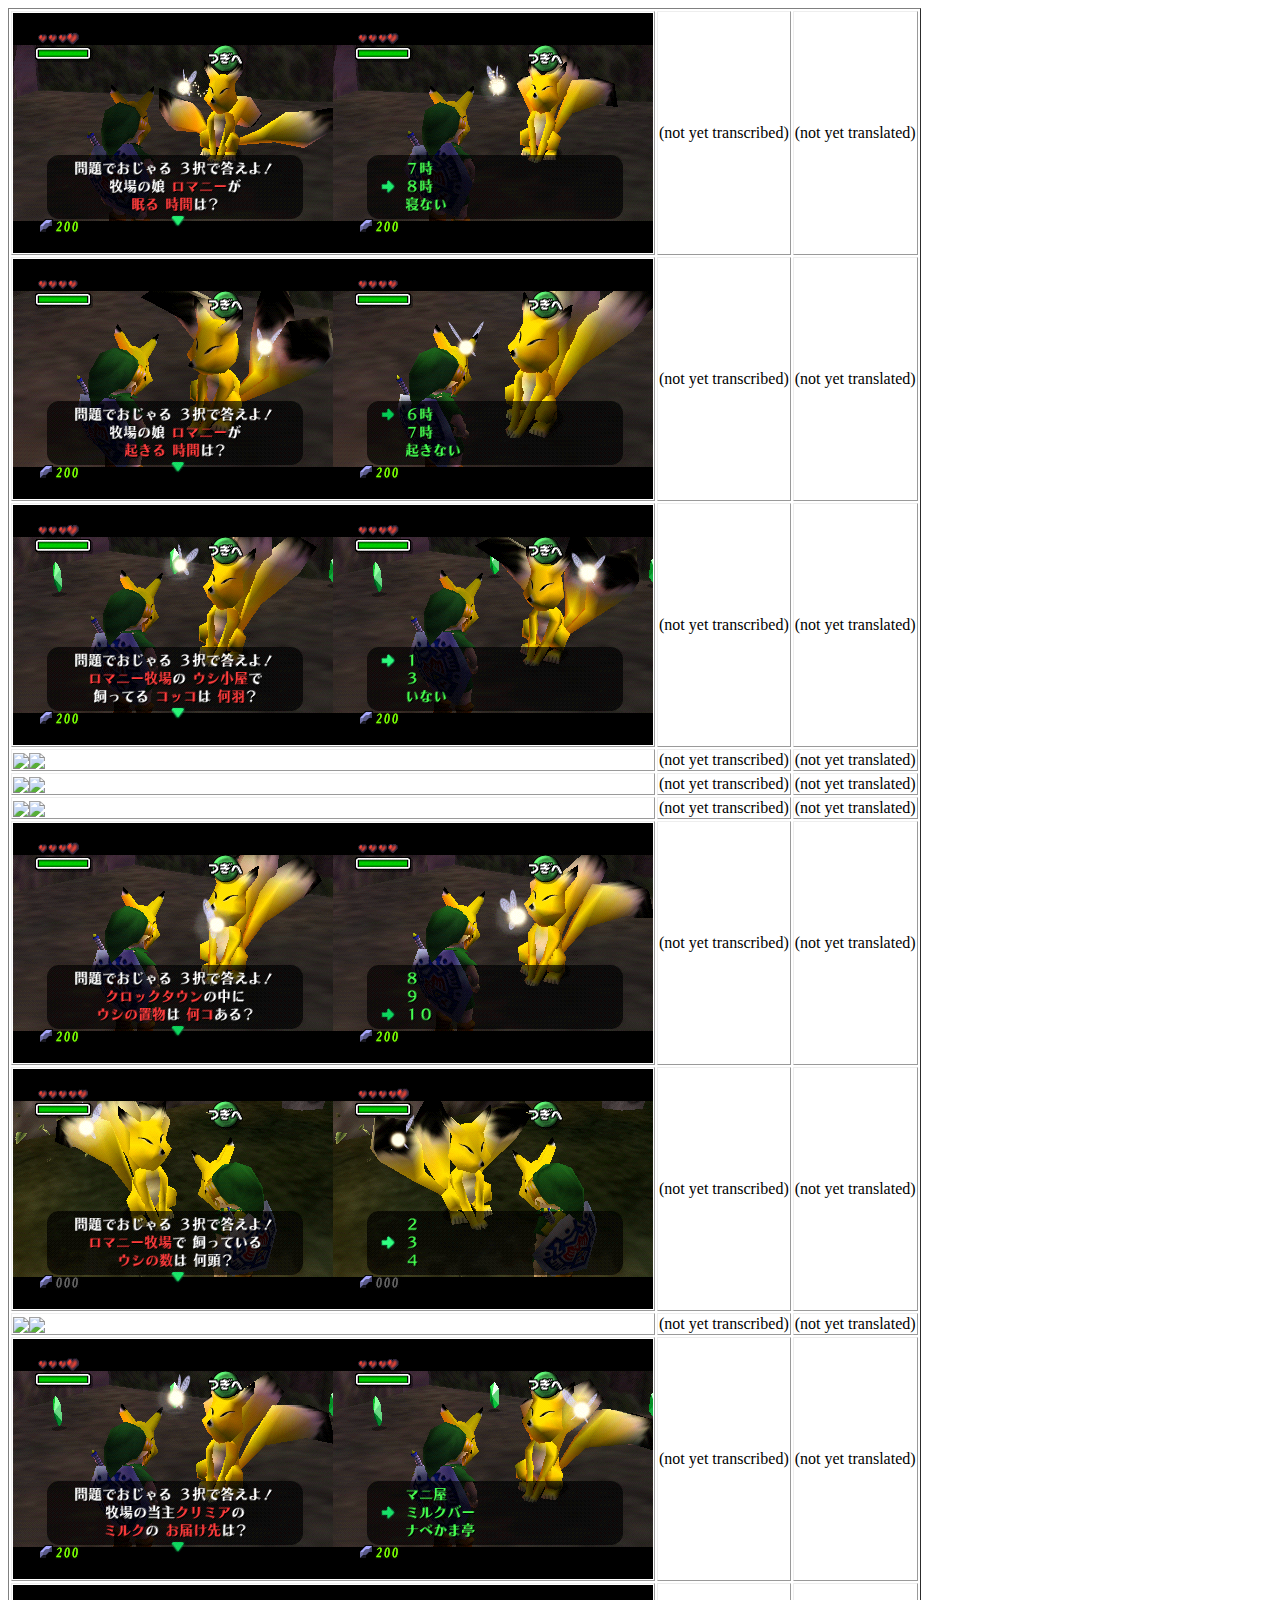
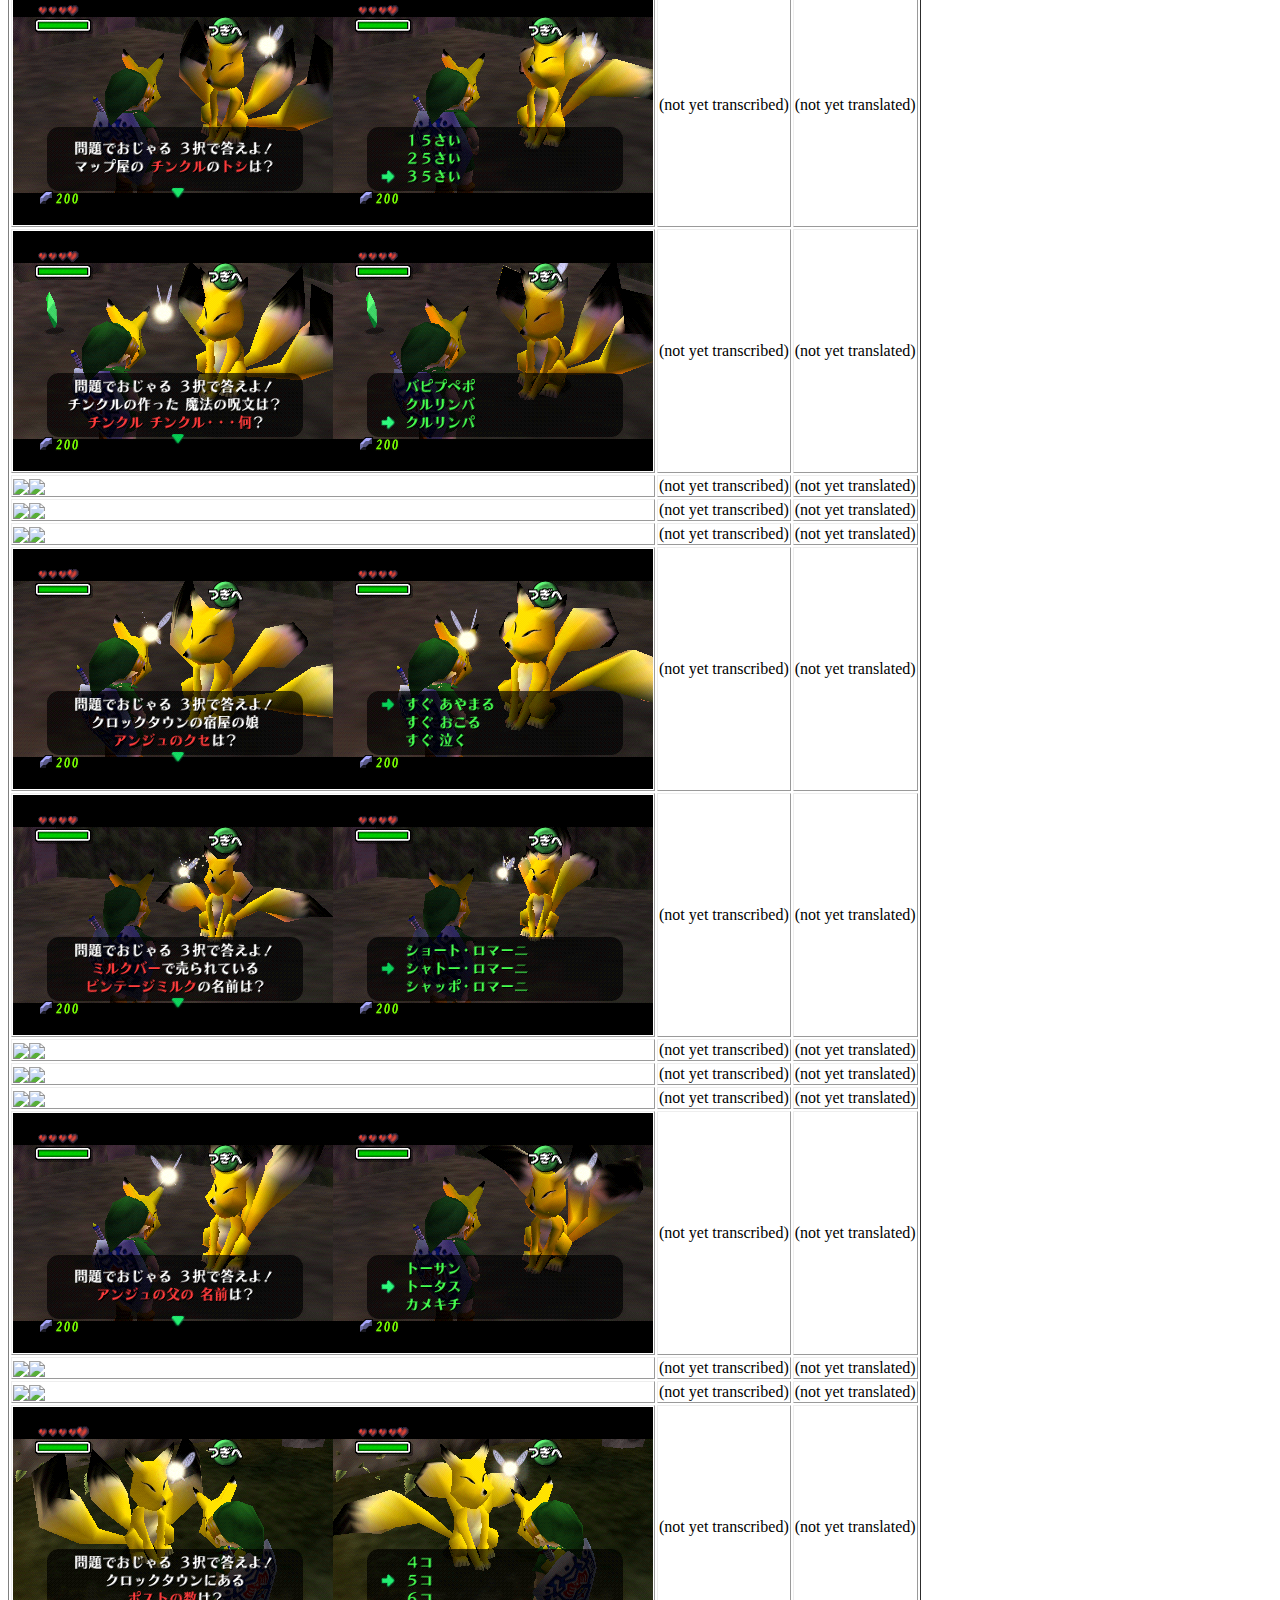
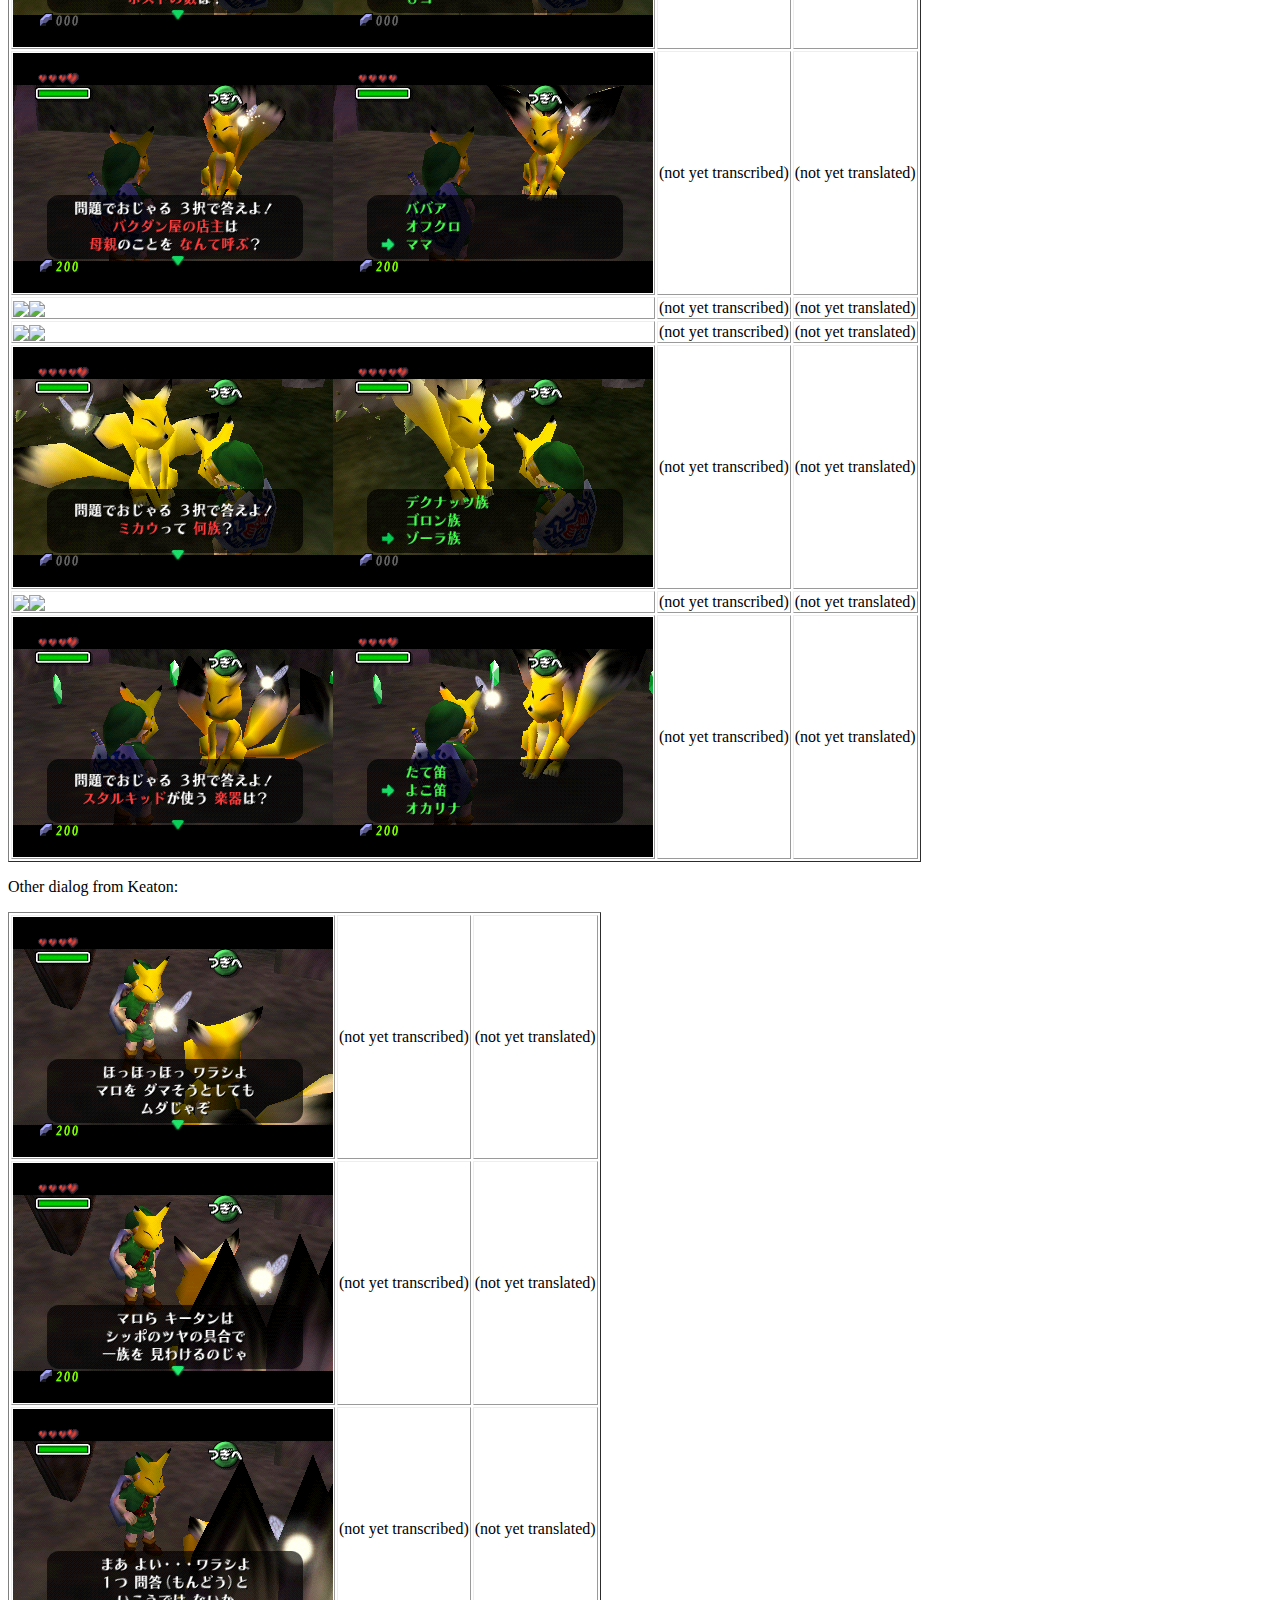
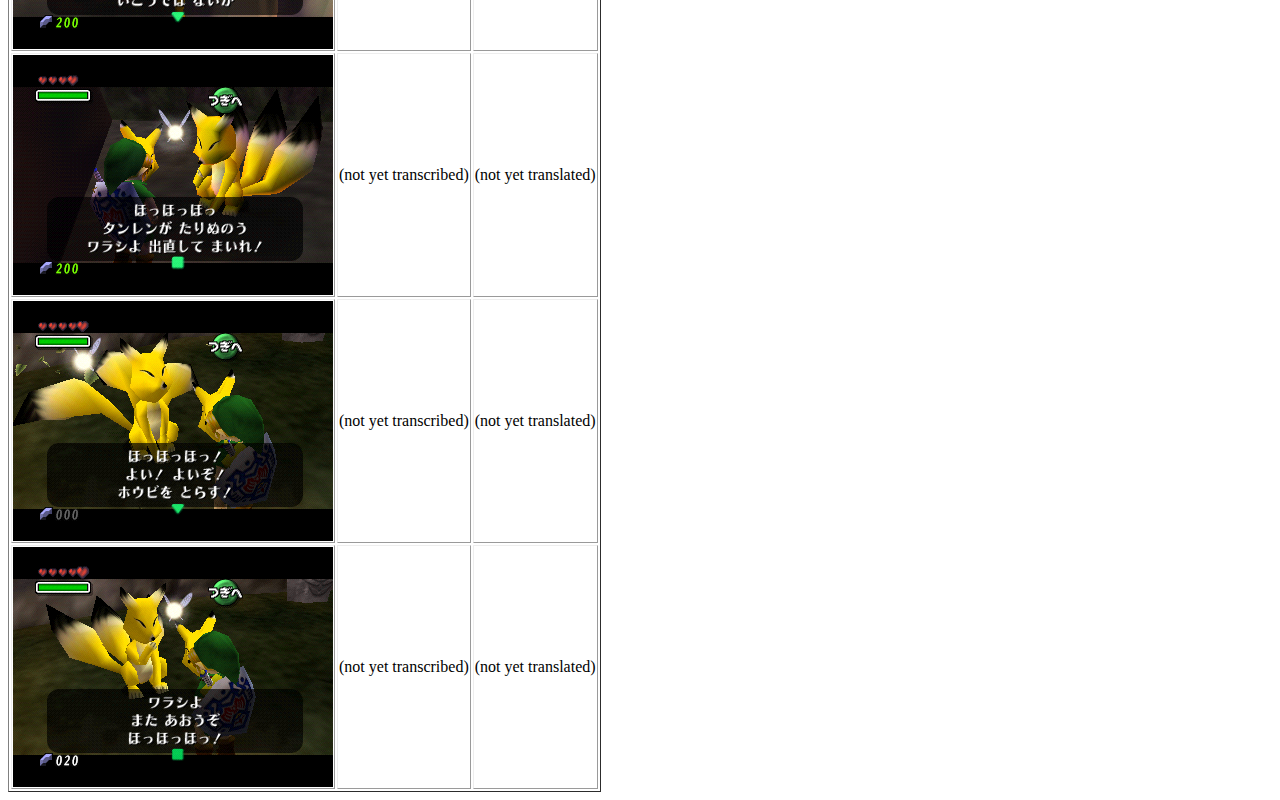
==== keaton/index.html @ b2dc0105 "started project to translate Keaton's quiz" ====
<!DOCTYPE html
PUBLIC "-//W3C//DTD HTML 4.01//EN"
"http://www.w3.org/TR/html4/strict.dtd">

<html>
<head>
<title>Keaton's Quiz</title>
<meta content="text/html; charset=utf-8" http-equiv="Content-Type">
<link rel="stylesheet" href="../style.css" type="text/css">
</head>
<body>

<table>
<tr><td><img src="03-q01.png"><img src="04-q01a.png"></td><td>(not yet transcribed)</td><td>(not yet translated)</td></tr>
<tr><td><img src="05-q02.png"><img src="06-q02a.png"></td><td>(not yet transcribed)</td><td>(not yet translated)</td></tr>
<tr><td><img src="07-q03.png"><img src="08-q03a.png"></td><td>(not yet transcribed)</td><td>(not yet translated)</td></tr>
<tr><td><img src="09-q04.png"><img src="10-q04a.png"></td><td>(not yet transcribed)</td><td>(not yet translated)</td></tr>
<tr><td><img src="11-q05.png"><img src="12-q05a.png"></td><td>(not yet transcribed)</td><td>(not yet translated)</td></tr>
<tr><td><img src="13-q06.png"><img src="14-q06a.png"></td><td>(not yet transcribed)</td><td>(not yet translated)</td></tr>
<tr><td><img src="15-q07.png"><img src="16-q07a.png"></td><td>(not yet transcribed)</td><td>(not yet translated)</td></tr>
<tr><td><img src="17-q08.png"><img src="18-q08a.png"></td><td>(not yet transcribed)</td><td>(not yet translated)</td></tr>
<tr><td><img src="19-q09.png"><img src="20-q09a.png"></td><td>(not yet transcribed)</td><td>(not yet translated)</td></tr>
<tr><td><img src="21-q10.png"><img src="22-q10a.png"></td><td>(not yet transcribed)</td><td>(not yet translated)</td></tr>
<tr><td><img src="23-q11.png"><img src="24-q11a.png"></td><td>(not yet transcribed)</td><td>(not yet translated)</td></tr>
<tr><td><img src="25-q12.png"><img src="26-q12a.png"></td><td>(not yet transcribed)</td><td>(not yet translated)</td></tr>
<tr><td><img src="27-q13.png"><img src="28-q13a.png"></td><td>(not yet transcribed)</td><td>(not yet translated)</td></tr>
<tr><td><img src="29-q14.png"><img src="30-q14a.png"></td><td>(not yet transcribed)</td><td>(not yet translated)</td></tr>
<tr><td><img src="31-q15.png"><img src="32-q15a.png"></td><td>(not yet transcribed)</td><td>(not yet translated)</td></tr>
<tr><td><img src="33-q16.png"><img src="34-q16a.png"></td><td>(not yet transcribed)</td><td>(not yet translated)</td></tr>
<tr><td><img src="35-q17.png"><img src="36-q17a.png"></td><td>(not yet transcribed)</td><td>(not yet translated)</td></tr>
<tr><td><img src="37-q18.png"><img src="38-q18a.png"></td><td>(not yet transcribed)</td><td>(not yet translated)</td></tr>
<tr><td><img src="39-q19.png"><img src="40-q19a.png"></td><td>(not yet transcribed)</td><td>(not yet translated)</td></tr>
<tr><td><img src="41-q20.png"><img src="42-q20a.png"></td><td>(not yet transcribed)</td><td>(not yet translated)</td></tr>
<tr><td><img src="43-q21.png"><img src="44-q21a.png"></td><td>(not yet transcribed)</td><td>(not yet translated)</td></tr>
<tr><td><img src="45-q22.png"><img src="46-q22a.png"></td><td>(not yet transcribed)</td><td>(not yet translated)</td></tr>
<tr><td><img src="47-q23.png"><img src="48-q23a.png"></td><td>(not yet transcribed)</td><td>(not yet translated)</td></tr>
<tr><td><img src="49-q24.png"><img src="50-q24a.png"></td><td>(not yet transcribed)</td><td>(not yet translated)</td></tr>
<tr><td><img src="51-q25.png"><img src="52-q25a.png"></td><td>(not yet transcribed)</td><td>(not yet translated)</td></tr>
<tr><td><img src="53-q26.png"><img src="54-q26a.png"></td><td>(not yet transcribed)</td><td>(not yet translated)</td></tr>
<tr><td><img src="55-q27.png"><img src="56-q27a.png"></td><td>(not yet transcribed)</td><td>(not yet translated)</td></tr>
<tr><td><img src="57-q28.png"><img src="58-q28a.png"></td><td>(not yet transcribed)</td><td>(not yet translated)</td></tr>
<tr><td><img src="59-q29.png"><img src="60-q29a.png"></td><td>(not yet transcribed)</td><td>(not yet translated)</td></tr>
<tr><td><img src="61-q30.png"><img src="62-q30a.png"></td><td>(not yet transcribed)</td><td>(not yet translated)</td></tr>
</table>

<p>Other dialog from Keaton:</p>
<table>
<tr><td><img src="00.png"></td><td>(not yet transcribed)</td><td>(not yet translated)</td></tr>
<tr><td><img src="01.png"></td><td>(not yet transcribed)</td><td>(not yet translated)</td></tr>
<tr><td><img src="02.png"></td><td>(not yet transcribed)</td><td>(not yet translated)</td></tr>
<tr><td><img src="63.png"></td><td>(not yet transcribed)</td><td>(not yet translated)</td></tr>
<tr><td><img src="64.png"></td><td>(not yet transcribed)</td><td>(not yet translated)</td></tr>
<tr><td><img src="65.png"></td><td>(not yet transcribed)</td><td>(not yet translated)</td></tr>
</table>

</body>
</html>
---- style.css ----
.h {
/*
 * Using monospace fonts seems to help force the browser to display Japanese
 * kana under the same stylistic font details as the game's font definition.
 */
    font-family:  Lucida Console, Courier, monospace;
    color:  red;
}
.k {
/* Help us tell Katakana apart from Hiragana more quickly using colors. */
    font-family:  Verdana, Arial, Helvetica, sans-serif;
    color:  blue;
}

table, tr, td {
    border-width:  1px;
    border-style:  outset;
}
img {
    vertical-align:  bottom;
}

p, li {
    white-space :  pre-wrap;
}

td.n, tr.n { /* numeric data */
    text-align  :  right;
}
td.t, tr.t { /* titular data */
    text-align  :  center;
}
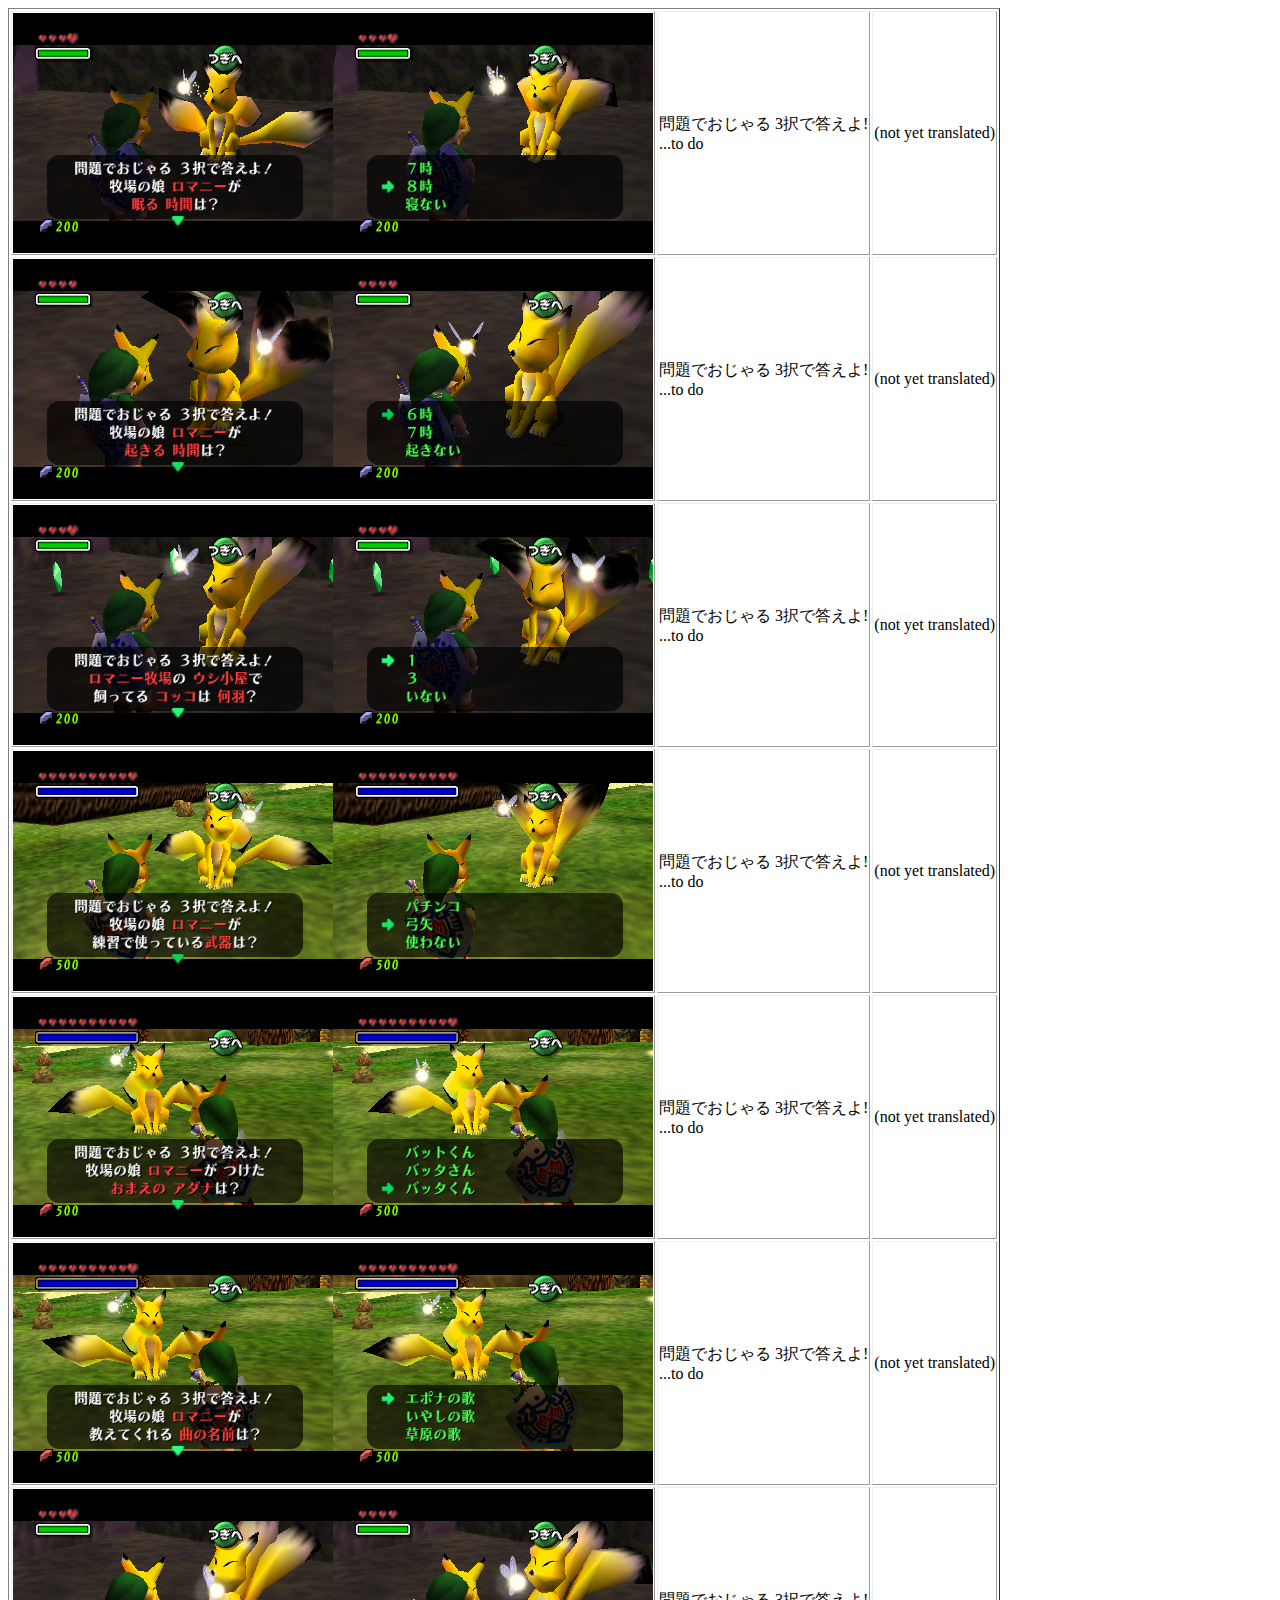
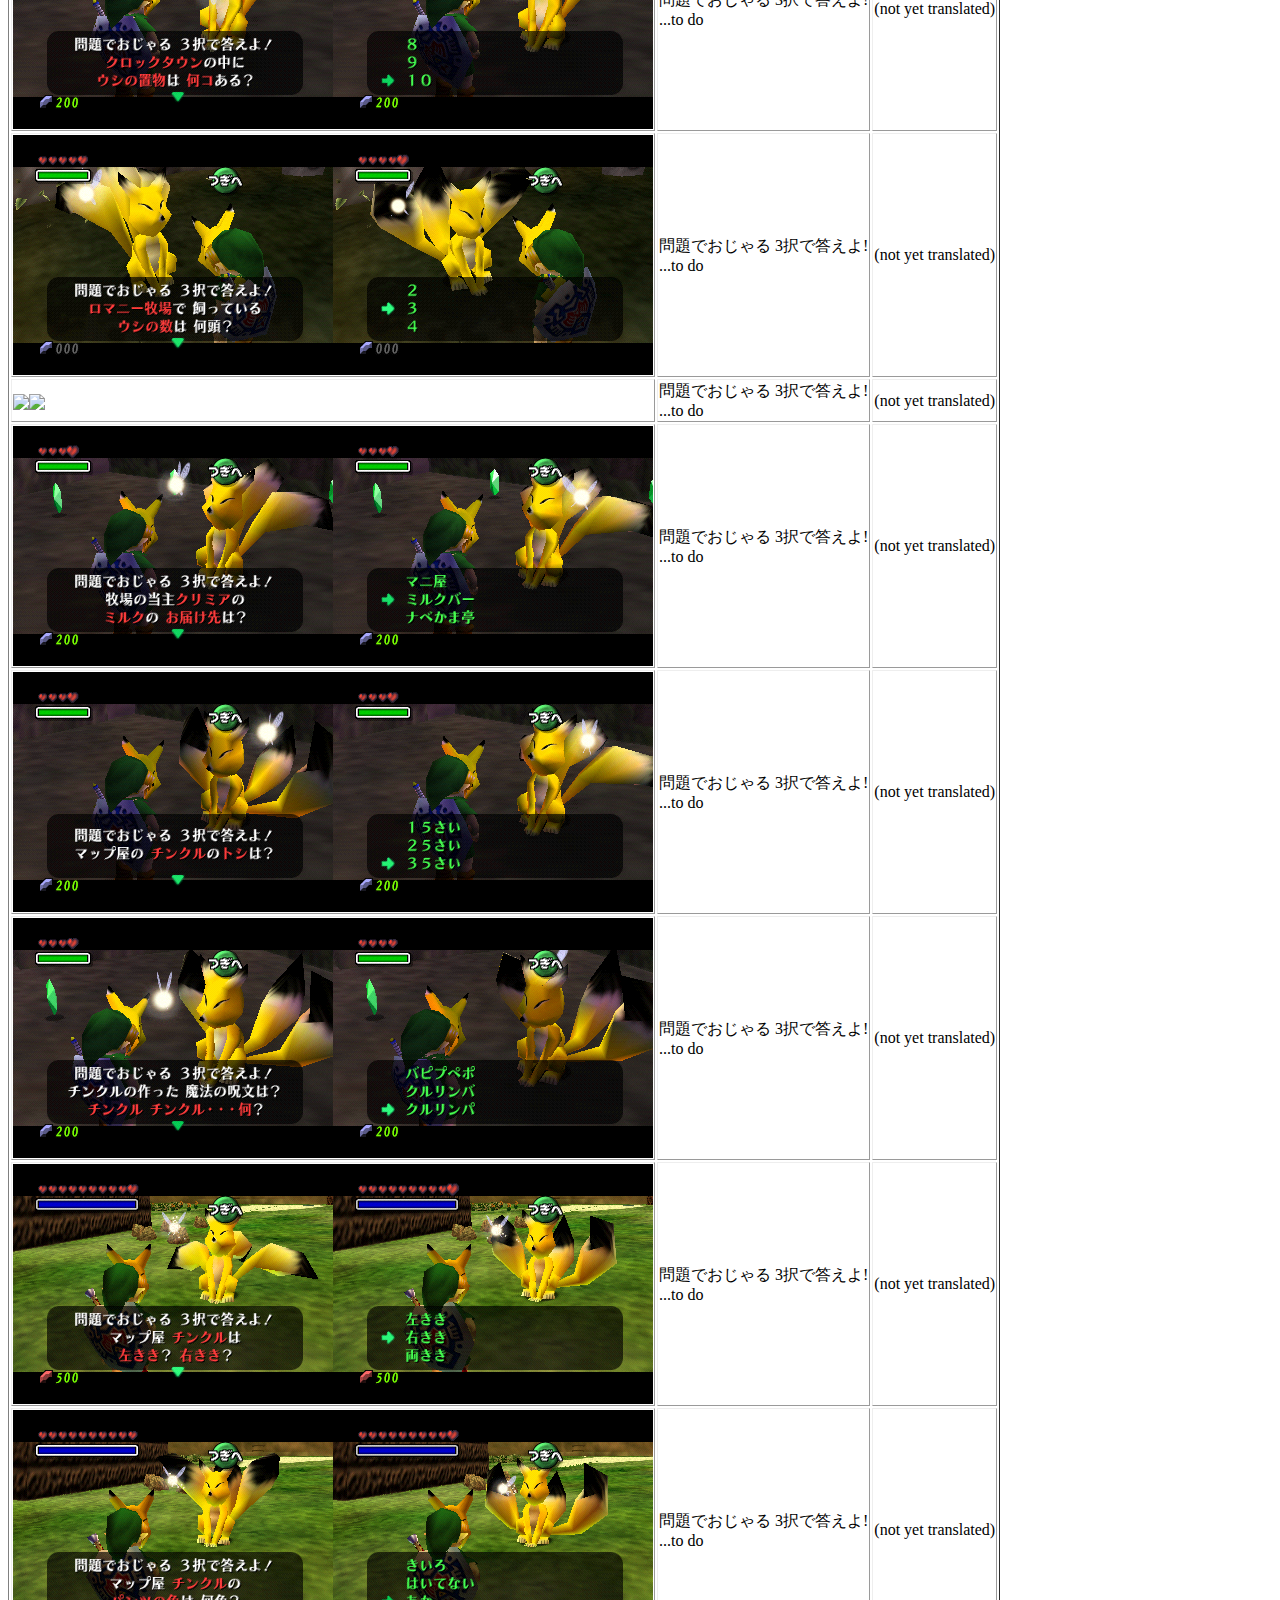
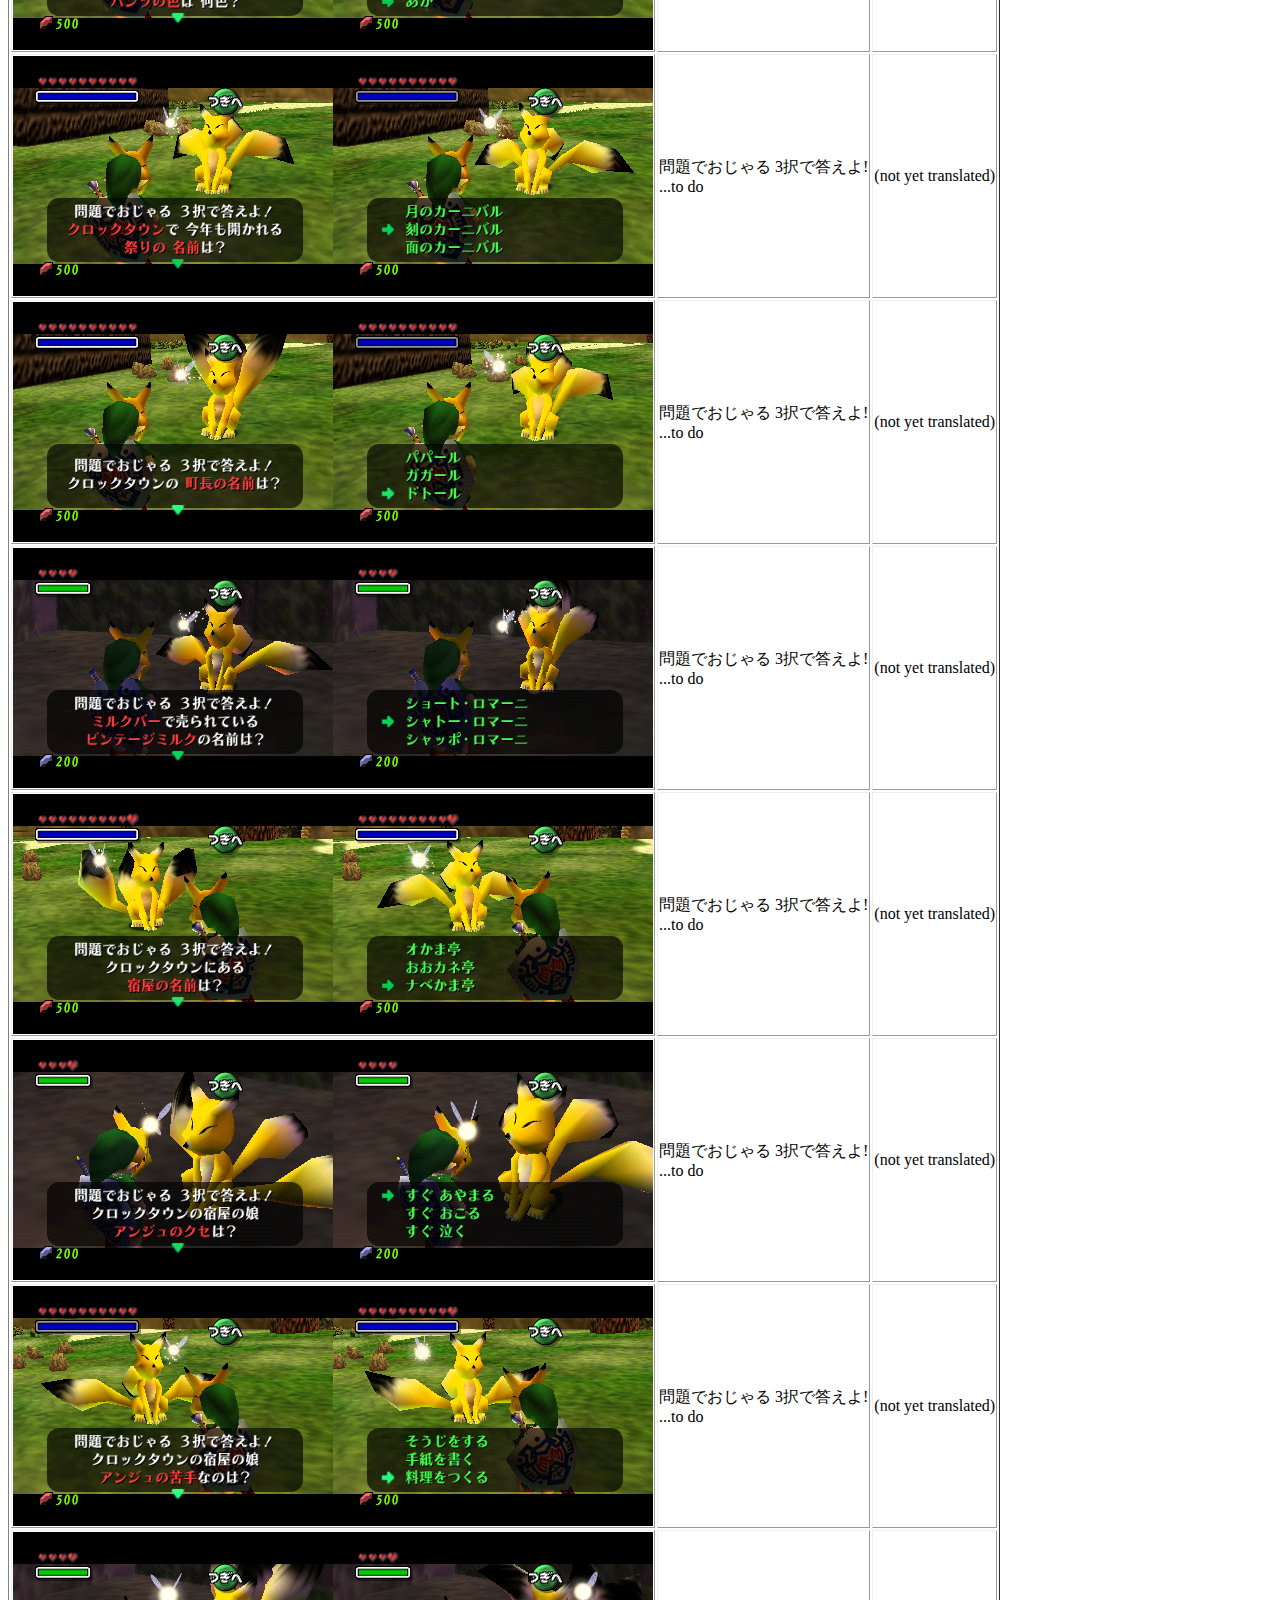
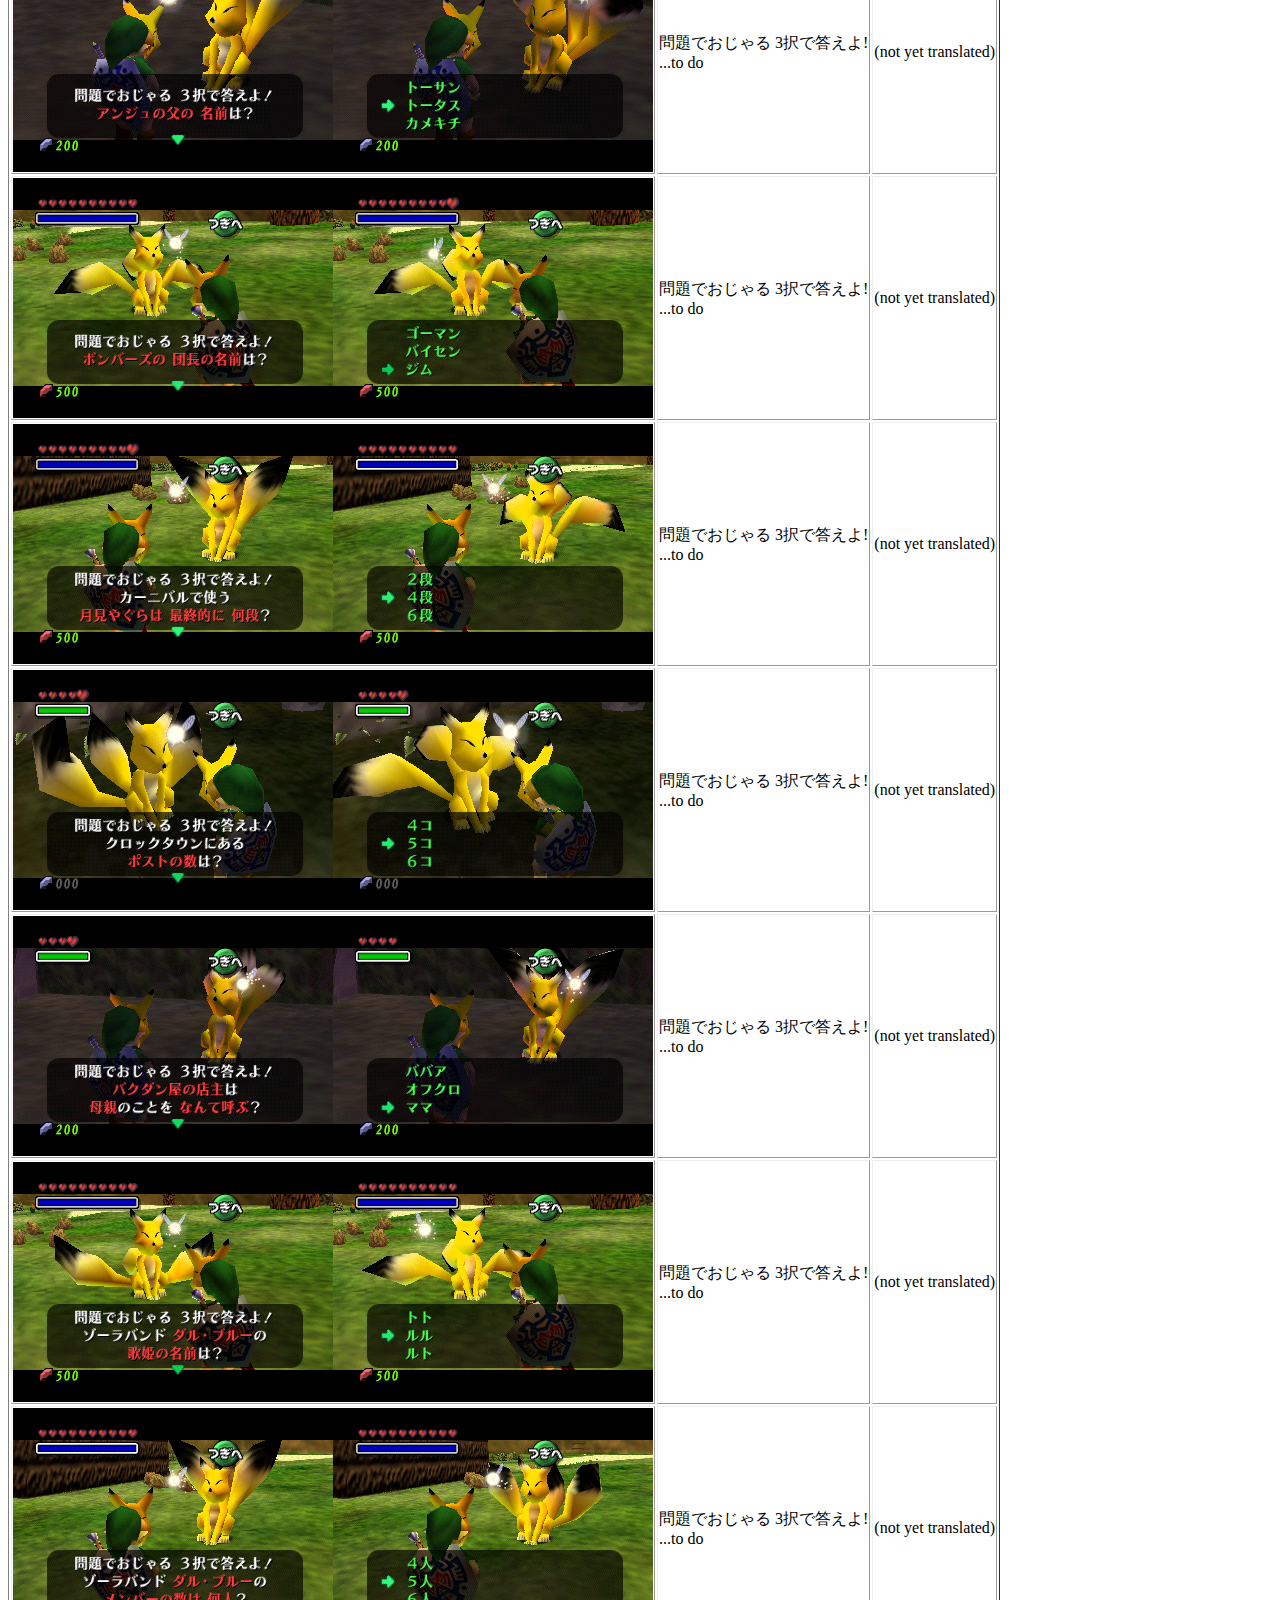
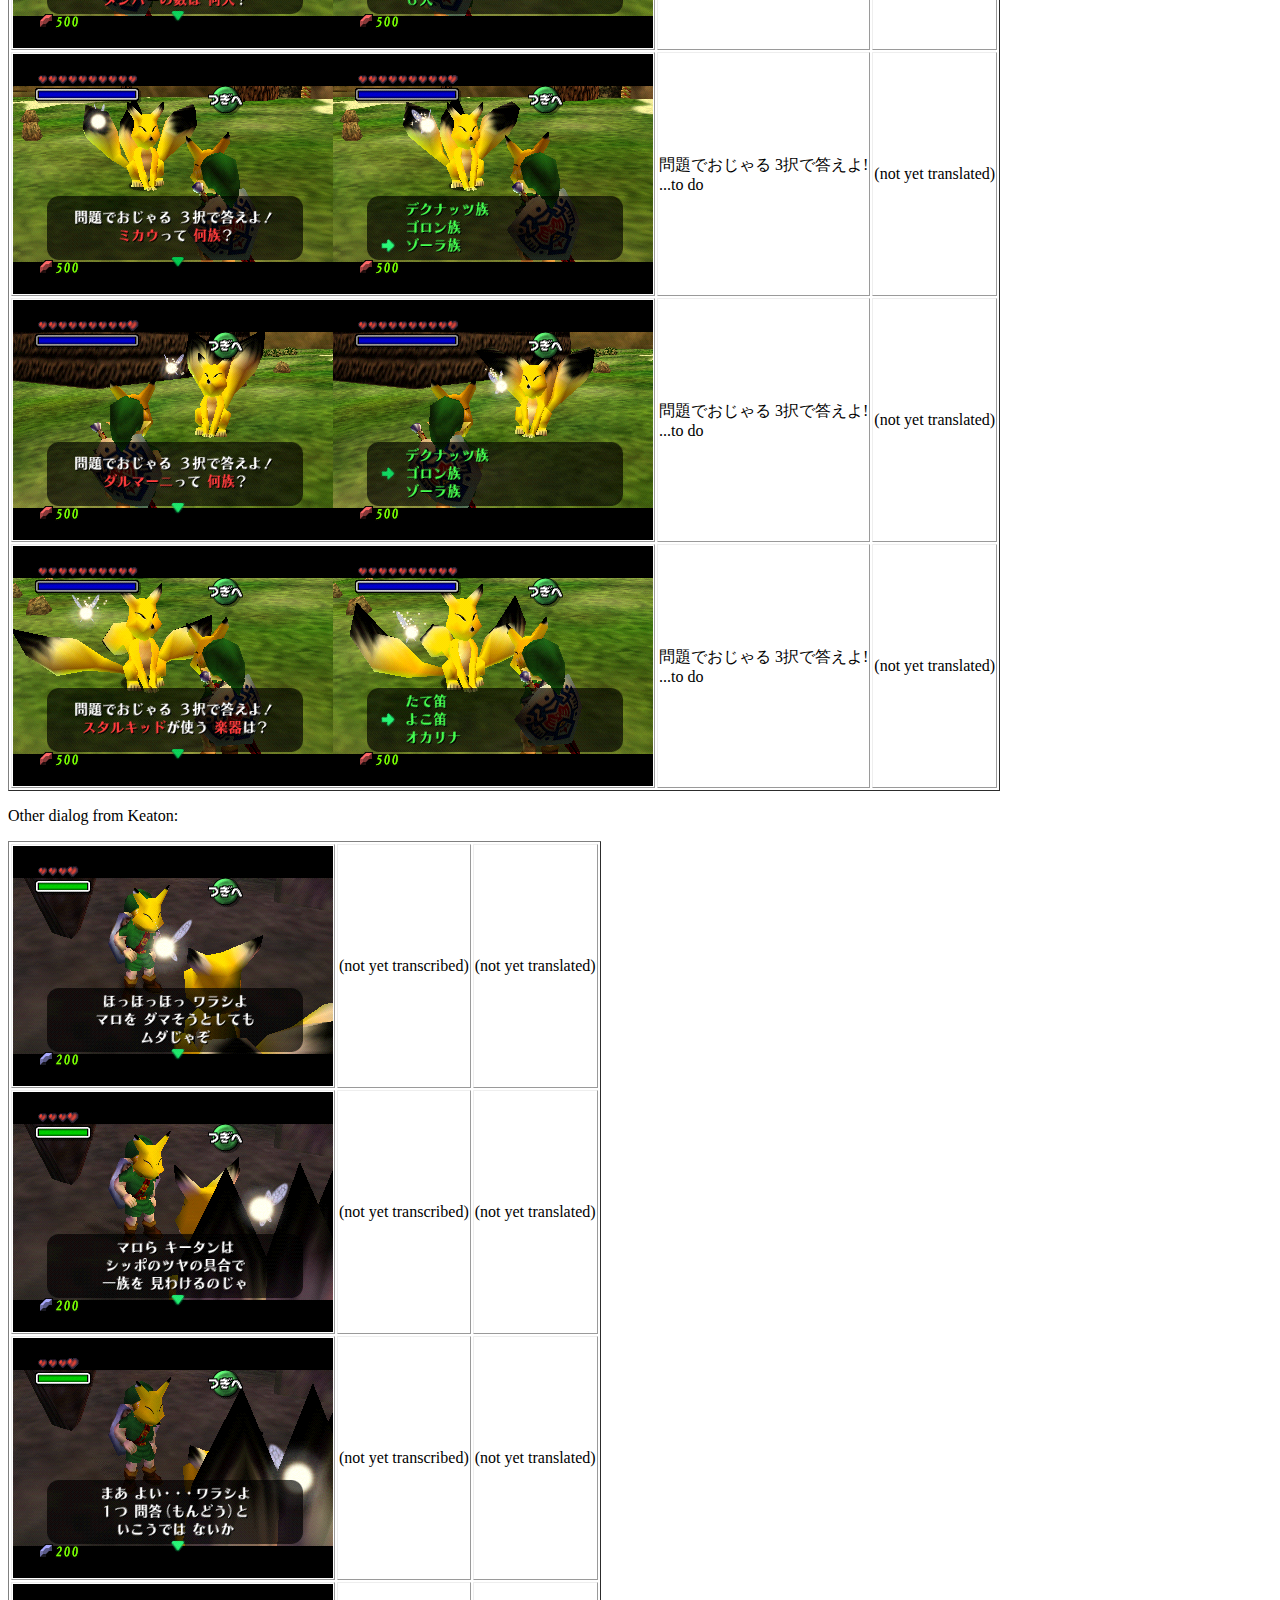
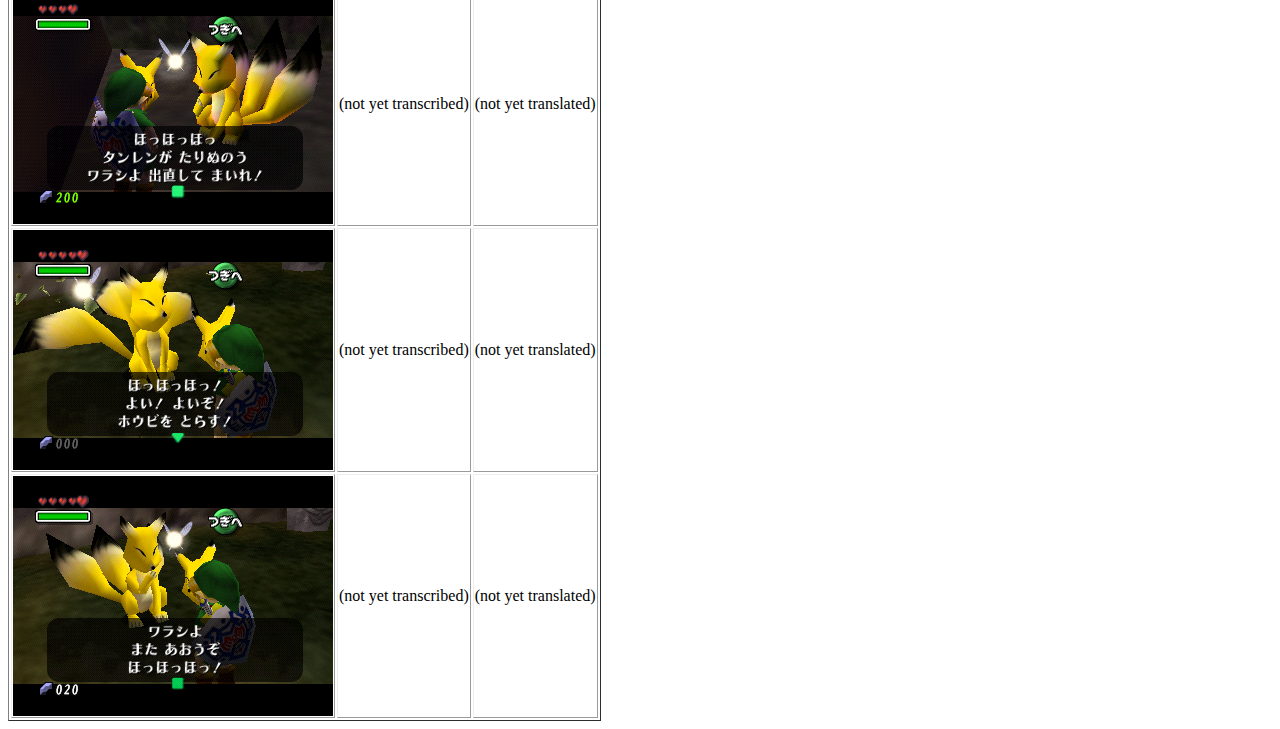
==== commit 0f4f9361: "transcribed first line of Keaton's questions" ====
--- a/keaton/index.html
+++ b/keaton/index.html
@@ -11,36 +11,36 @@
 <body>
 
 <table>
-<tr><td><img src="03-q01.png"><img src="04-q01a.png"></td><td>(not yet transcribed)</td><td>(not yet translated)</td></tr>
-<tr><td><img src="05-q02.png"><img src="06-q02a.png"></td><td>(not yet transcribed)</td><td>(not yet translated)</td></tr>
-<tr><td><img src="07-q03.png"><img src="08-q03a.png"></td><td>(not yet transcribed)</td><td>(not yet translated)</td></tr>
-<tr><td><img src="09-q04.png"><img src="10-q04a.png"></td><td>(not yet transcribed)</td><td>(not yet translated)</td></tr>
-<tr><td><img src="11-q05.png"><img src="12-q05a.png"></td><td>(not yet transcribed)</td><td>(not yet translated)</td></tr>
-<tr><td><img src="13-q06.png"><img src="14-q06a.png"></td><td>(not yet transcribed)</td><td>(not yet translated)</td></tr>
-<tr><td><img src="15-q07.png"><img src="16-q07a.png"></td><td>(not yet transcribed)</td><td>(not yet translated)</td></tr>
-<tr><td><img src="17-q08.png"><img src="18-q08a.png"></td><td>(not yet transcribed)</td><td>(not yet translated)</td></tr>
-<tr><td><img src="19-q09.png"><img src="20-q09a.png"></td><td>(not yet transcribed)</td><td>(not yet translated)</td></tr>
-<tr><td><img src="21-q10.png"><img src="22-q10a.png"></td><td>(not yet transcribed)</td><td>(not yet translated)</td></tr>
-<tr><td><img src="23-q11.png"><img src="24-q11a.png"></td><td>(not yet transcribed)</td><td>(not yet translated)</td></tr>
-<tr><td><img src="25-q12.png"><img src="26-q12a.png"></td><td>(not yet transcribed)</td><td>(not yet translated)</td></tr>
-<tr><td><img src="27-q13.png"><img src="28-q13a.png"></td><td>(not yet transcribed)</td><td>(not yet translated)</td></tr>
-<tr><td><img src="29-q14.png"><img src="30-q14a.png"></td><td>(not yet transcribed)</td><td>(not yet translated)</td></tr>
-<tr><td><img src="31-q15.png"><img src="32-q15a.png"></td><td>(not yet transcribed)</td><td>(not yet translated)</td></tr>
-<tr><td><img src="33-q16.png"><img src="34-q16a.png"></td><td>(not yet transcribed)</td><td>(not yet translated)</td></tr>
-<tr><td><img src="35-q17.png"><img src="36-q17a.png"></td><td>(not yet transcribed)</td><td>(not yet translated)</td></tr>
-<tr><td><img src="37-q18.png"><img src="38-q18a.png"></td><td>(not yet transcribed)</td><td>(not yet translated)</td></tr>
-<tr><td><img src="39-q19.png"><img src="40-q19a.png"></td><td>(not yet transcribed)</td><td>(not yet translated)</td></tr>
-<tr><td><img src="41-q20.png"><img src="42-q20a.png"></td><td>(not yet transcribed)</td><td>(not yet translated)</td></tr>
-<tr><td><img src="43-q21.png"><img src="44-q21a.png"></td><td>(not yet transcribed)</td><td>(not yet translated)</td></tr>
-<tr><td><img src="45-q22.png"><img src="46-q22a.png"></td><td>(not yet transcribed)</td><td>(not yet translated)</td></tr>
-<tr><td><img src="47-q23.png"><img src="48-q23a.png"></td><td>(not yet transcribed)</td><td>(not yet translated)</td></tr>
-<tr><td><img src="49-q24.png"><img src="50-q24a.png"></td><td>(not yet transcribed)</td><td>(not yet translated)</td></tr>
-<tr><td><img src="51-q25.png"><img src="52-q25a.png"></td><td>(not yet transcribed)</td><td>(not yet translated)</td></tr>
-<tr><td><img src="53-q26.png"><img src="54-q26a.png"></td><td>(not yet transcribed)</td><td>(not yet translated)</td></tr>
-<tr><td><img src="55-q27.png"><img src="56-q27a.png"></td><td>(not yet transcribed)</td><td>(not yet translated)</td></tr>
-<tr><td><img src="57-q28.png"><img src="58-q28a.png"></td><td>(not yet transcribed)</td><td>(not yet translated)</td></tr>
-<tr><td><img src="59-q29.png"><img src="60-q29a.png"></td><td>(not yet transcribed)</td><td>(not yet translated)</td></tr>
-<tr><td><img src="61-q30.png"><img src="62-q30a.png"></td><td>(not yet transcribed)</td><td>(not yet translated)</td></tr>
+<tr><td><img src="03-q01.png"><img src="04-q01a.png"></td><td>問題でおじゃる 3択で答えよ!<br>...to do</td><td>(not yet translated)</td></tr>
+<tr><td><img src="05-q02.png"><img src="06-q02a.png"></td><td>問題でおじゃる 3択で答えよ!<br>...to do</td><td>(not yet translated)</td></tr>
+<tr><td><img src="07-q03.png"><img src="08-q03a.png"></td><td>問題でおじゃる 3択で答えよ!<br>...to do</td><td>(not yet translated)</td></tr>
+<tr><td><img src="09-q04.png"><img src="10-q04a.png"></td><td>問題でおじゃる 3択で答えよ!<br>...to do</td><td>(not yet translated)</td></tr>
+<tr><td><img src="11-q05.png"><img src="12-q05a.png"></td><td>問題でおじゃる 3択で答えよ!<br>...to do</td><td>(not yet translated)</td></tr>
+<tr><td><img src="13-q06.png"><img src="14-q06a.png"></td><td>問題でおじゃる 3択で答えよ!<br>...to do</td><td>(not yet translated)</td></tr>
+<tr><td><img src="15-q07.png"><img src="16-q07a.png"></td><td>問題でおじゃる 3択で答えよ!<br>...to do</td><td>(not yet translated)</td></tr>
+<tr><td><img src="17-q08.png"><img src="18-q08a.png"></td><td>問題でおじゃる 3択で答えよ!<br>...to do</td><td>(not yet translated)</td></tr>
+<tr><td><img src="19-q09.png"><img src="20-q09a.png"></td><td>問題でおじゃる 3択で答えよ!<br>...to do</td><td>(not yet translated)</td></tr>
+<tr><td><img src="21-q10.png"><img src="22-q10a.png"></td><td>問題でおじゃる 3択で答えよ!<br>...to do</td><td>(not yet translated)</td></tr>
+<tr><td><img src="23-q11.png"><img src="24-q11a.png"></td><td>問題でおじゃる 3択で答えよ!<br>...to do</td><td>(not yet translated)</td></tr>
+<tr><td><img src="25-q12.png"><img src="26-q12a.png"></td><td>問題でおじゃる 3択で答えよ!<br>...to do</td><td>(not yet translated)</td></tr>
+<tr><td><img src="27-q13.png"><img src="28-q13a.png"></td><td>問題でおじゃる 3択で答えよ!<br>...to do</td><td>(not yet translated)</td></tr>
+<tr><td><img src="29-q14.png"><img src="30-q14a.png"></td><td>問題でおじゃる 3択で答えよ!<br>...to do</td><td>(not yet translated)</td></tr>
+<tr><td><img src="31-q15.png"><img src="32-q15a.png"></td><td>問題でおじゃる 3択で答えよ!<br>...to do</td><td>(not yet translated)</td></tr>
+<tr><td><img src="33-q16.png"><img src="34-q16a.png"></td><td>問題でおじゃる 3択で答えよ!<br>...to do</td><td>(not yet translated)</td></tr>
+<tr><td><img src="35-q17.png"><img src="36-q17a.png"></td><td>問題でおじゃる 3択で答えよ!<br>...to do</td><td>(not yet translated)</td></tr>
+<tr><td><img src="37-q18.png"><img src="38-q18a.png"></td><td>問題でおじゃる 3択で答えよ!<br>...to do</td><td>(not yet translated)</td></tr>
+<tr><td><img src="39-q19.png"><img src="40-q19a.png"></td><td>問題でおじゃる 3択で答えよ!<br>...to do</td><td>(not yet translated)</td></tr>
+<tr><td><img src="41-q20.png"><img src="42-q20a.png"></td><td>問題でおじゃる 3択で答えよ!<br>...to do</td><td>(not yet translated)</td></tr>
+<tr><td><img src="43-q21.png"><img src="44-q21a.png"></td><td>問題でおじゃる 3択で答えよ!<br>...to do</td><td>(not yet translated)</td></tr>
+<tr><td><img src="45-q22.png"><img src="46-q22a.png"></td><td>問題でおじゃる 3択で答えよ!<br>...to do</td><td>(not yet translated)</td></tr>
+<tr><td><img src="47-q23.png"><img src="48-q23a.png"></td><td>問題でおじゃる 3択で答えよ!<br>...to do</td><td>(not yet translated)</td></tr>
+<tr><td><img src="49-q24.png"><img src="50-q24a.png"></td><td>問題でおじゃる 3択で答えよ!<br>...to do</td><td>(not yet translated)</td></tr>
+<tr><td><img src="51-q25.png"><img src="52-q25a.png"></td><td>問題でおじゃる 3択で答えよ!<br>...to do</td><td>(not yet translated)</td></tr>
+<tr><td><img src="53-q26.png"><img src="54-q26a.png"></td><td>問題でおじゃる 3択で答えよ!<br>...to do</td><td>(not yet translated)</td></tr>
+<tr><td><img src="55-q27.png"><img src="56-q27a.png"></td><td>問題でおじゃる 3択で答えよ!<br>...to do</td><td>(not yet translated)</td></tr>
+<tr><td><img src="57-q28.png"><img src="58-q28a.png"></td><td>問題でおじゃる 3択で答えよ!<br>...to do</td><td>(not yet translated)</td></tr>
+<tr><td><img src="59-q29.png"><img src="60-q29a.png"></td><td>問題でおじゃる 3択で答えよ!<br>...to do</td><td>(not yet translated)</td></tr>
+<tr><td><img src="61-q30.png"><img src="62-q30a.png"></td><td>問題でおじゃる 3択で答えよ!<br>...to do</td><td>(not yet translated)</td></tr>
 </table>
 
 <p>Other dialog from Keaton:</p>
--- a/style.css
+++ b/style.css
@@ -10,6 +10,10 @@
 /* Help us tell Katakana apart from Hiragana more quickly using colors. */
     font-family:  Verdana, Arial, Helvetica, sans-serif;
     color:  blue;
+}
+.j {
+/* Emphasize kanji (as if it didn't have enough emphasis already...). */
+    color:  green;
 }
 
 table, tr, td {
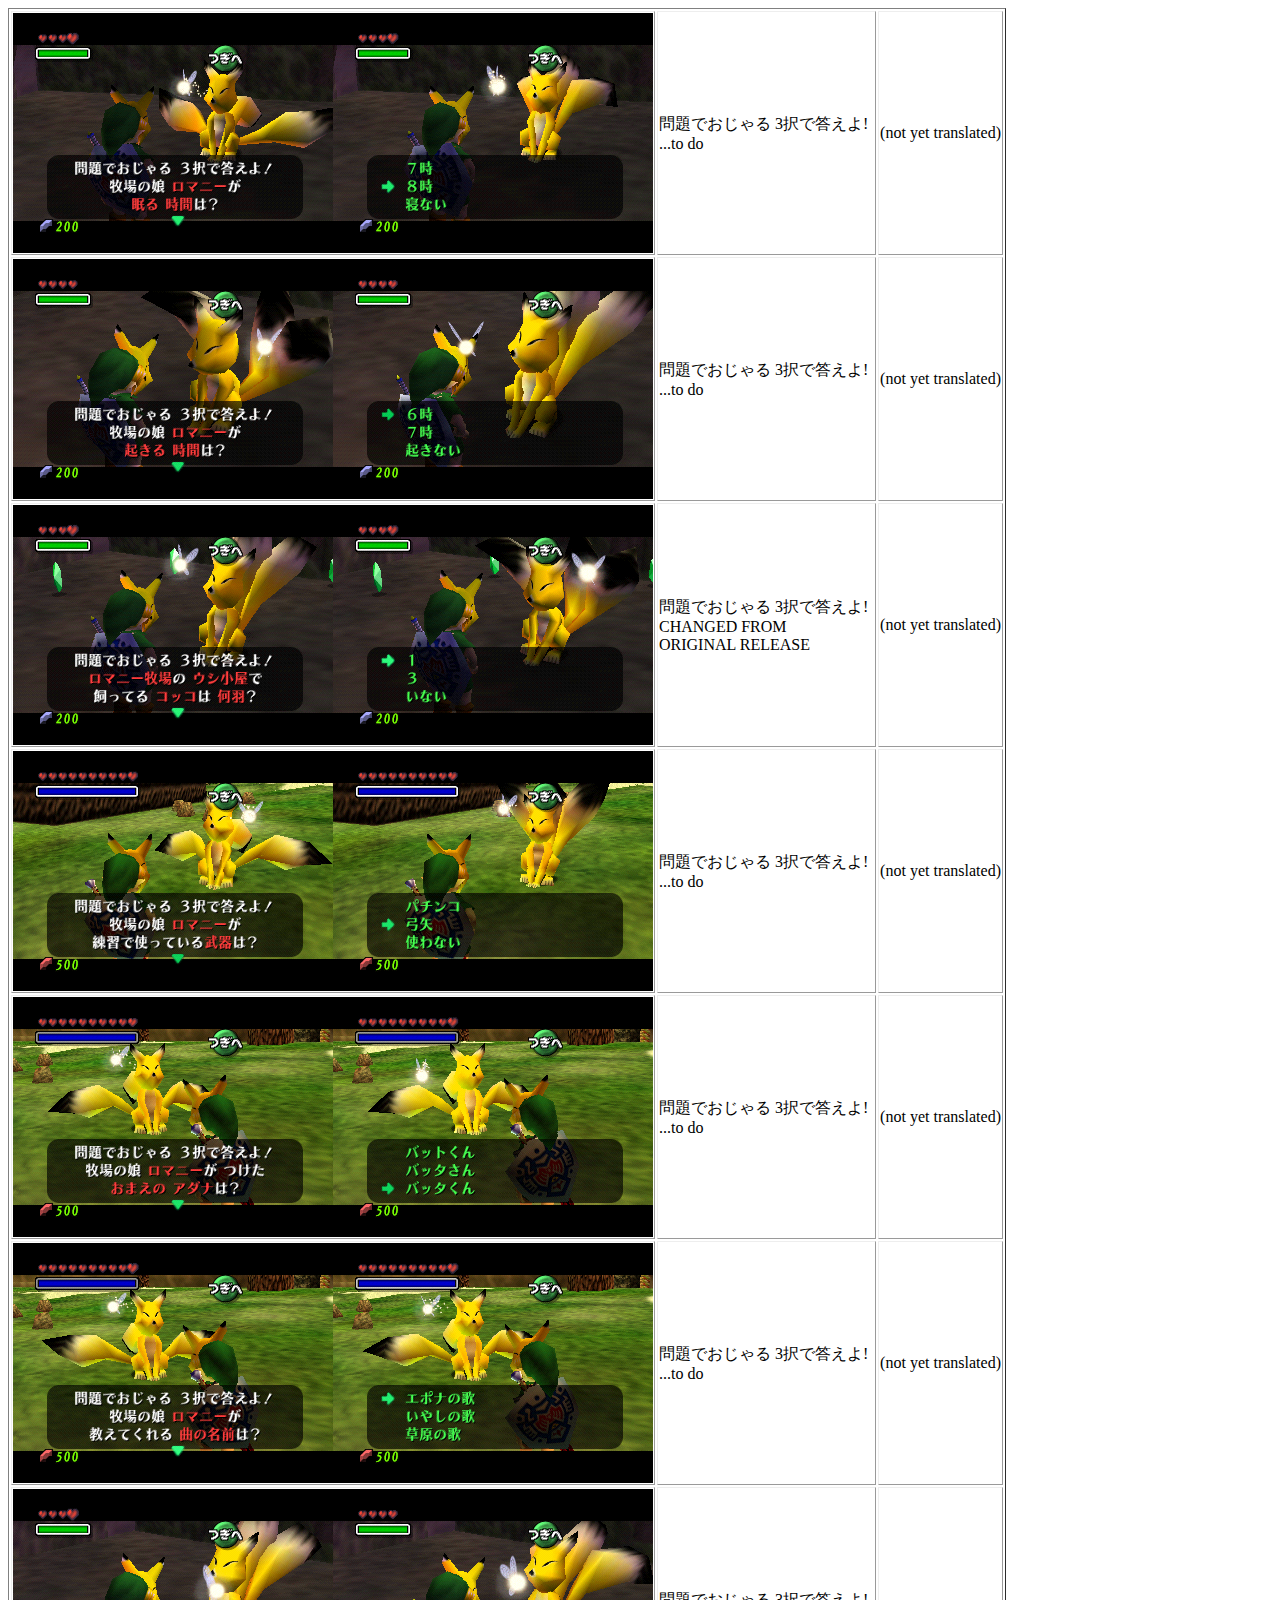
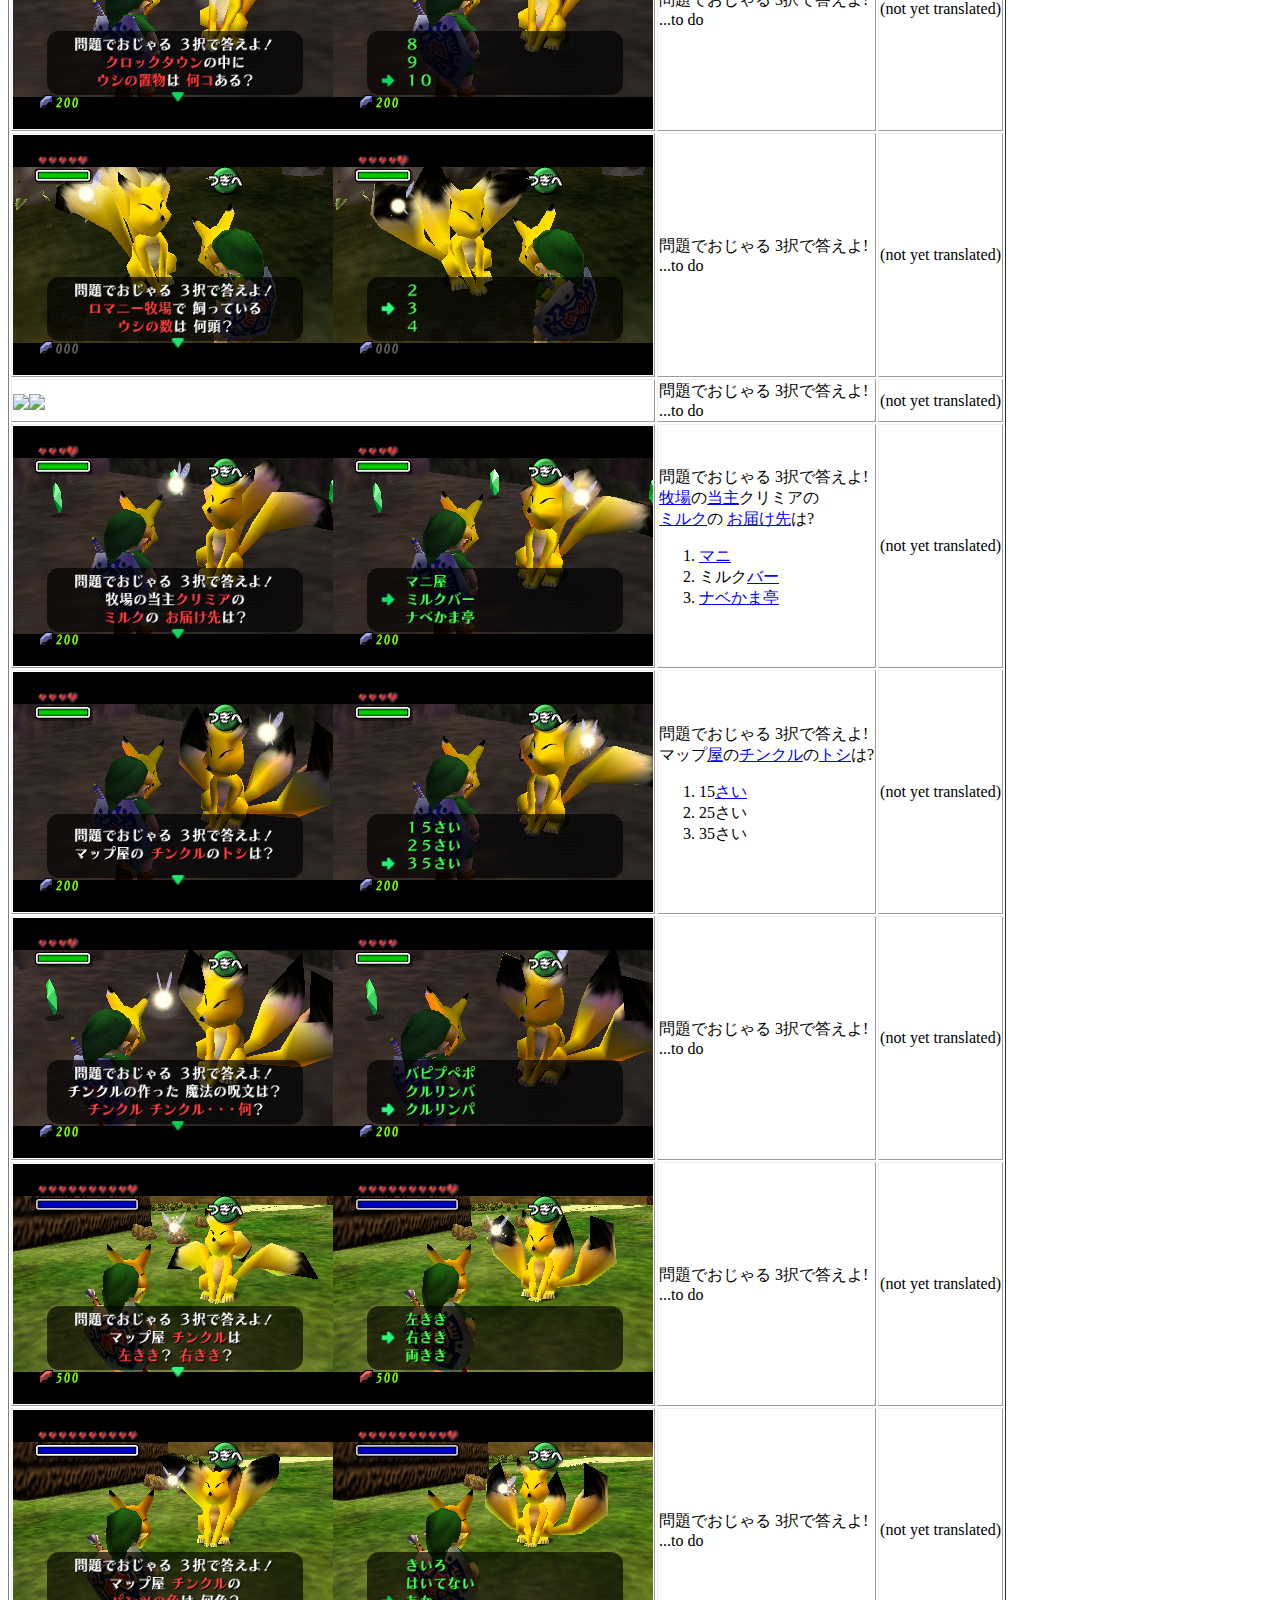
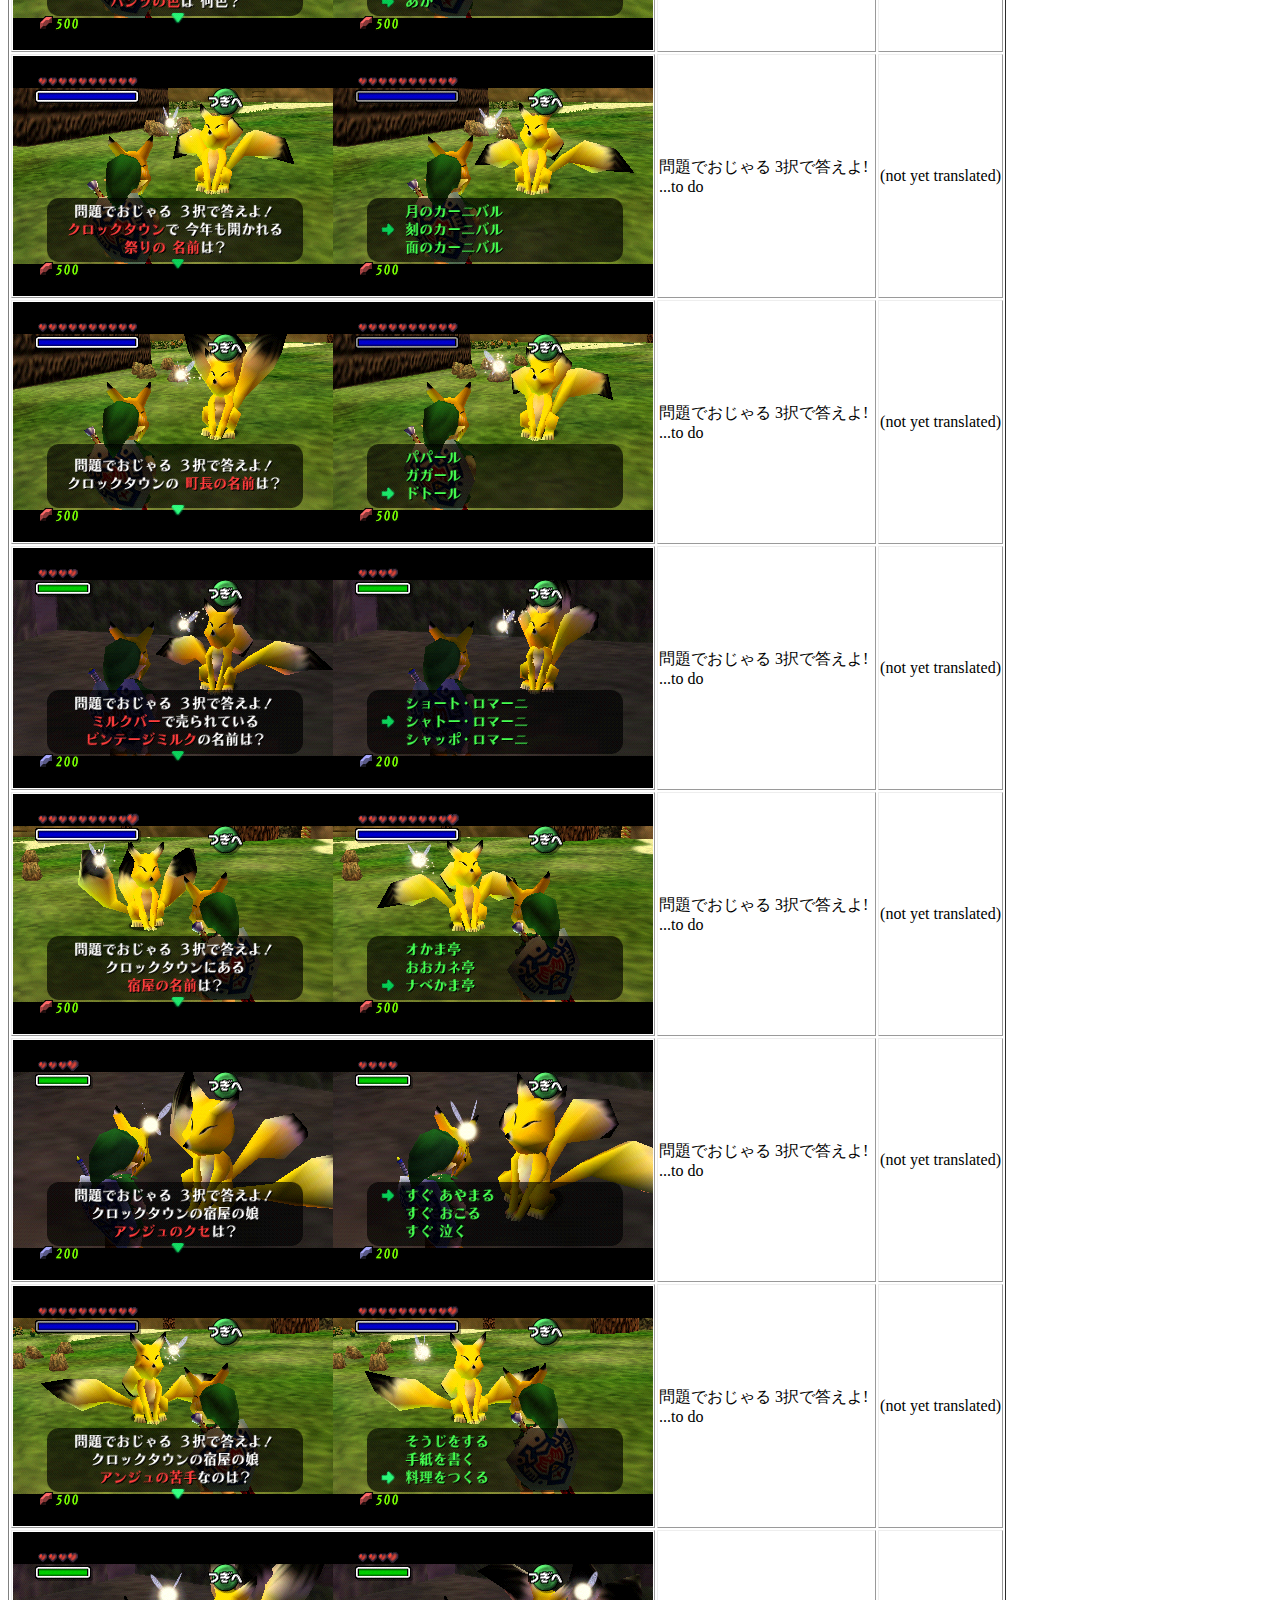
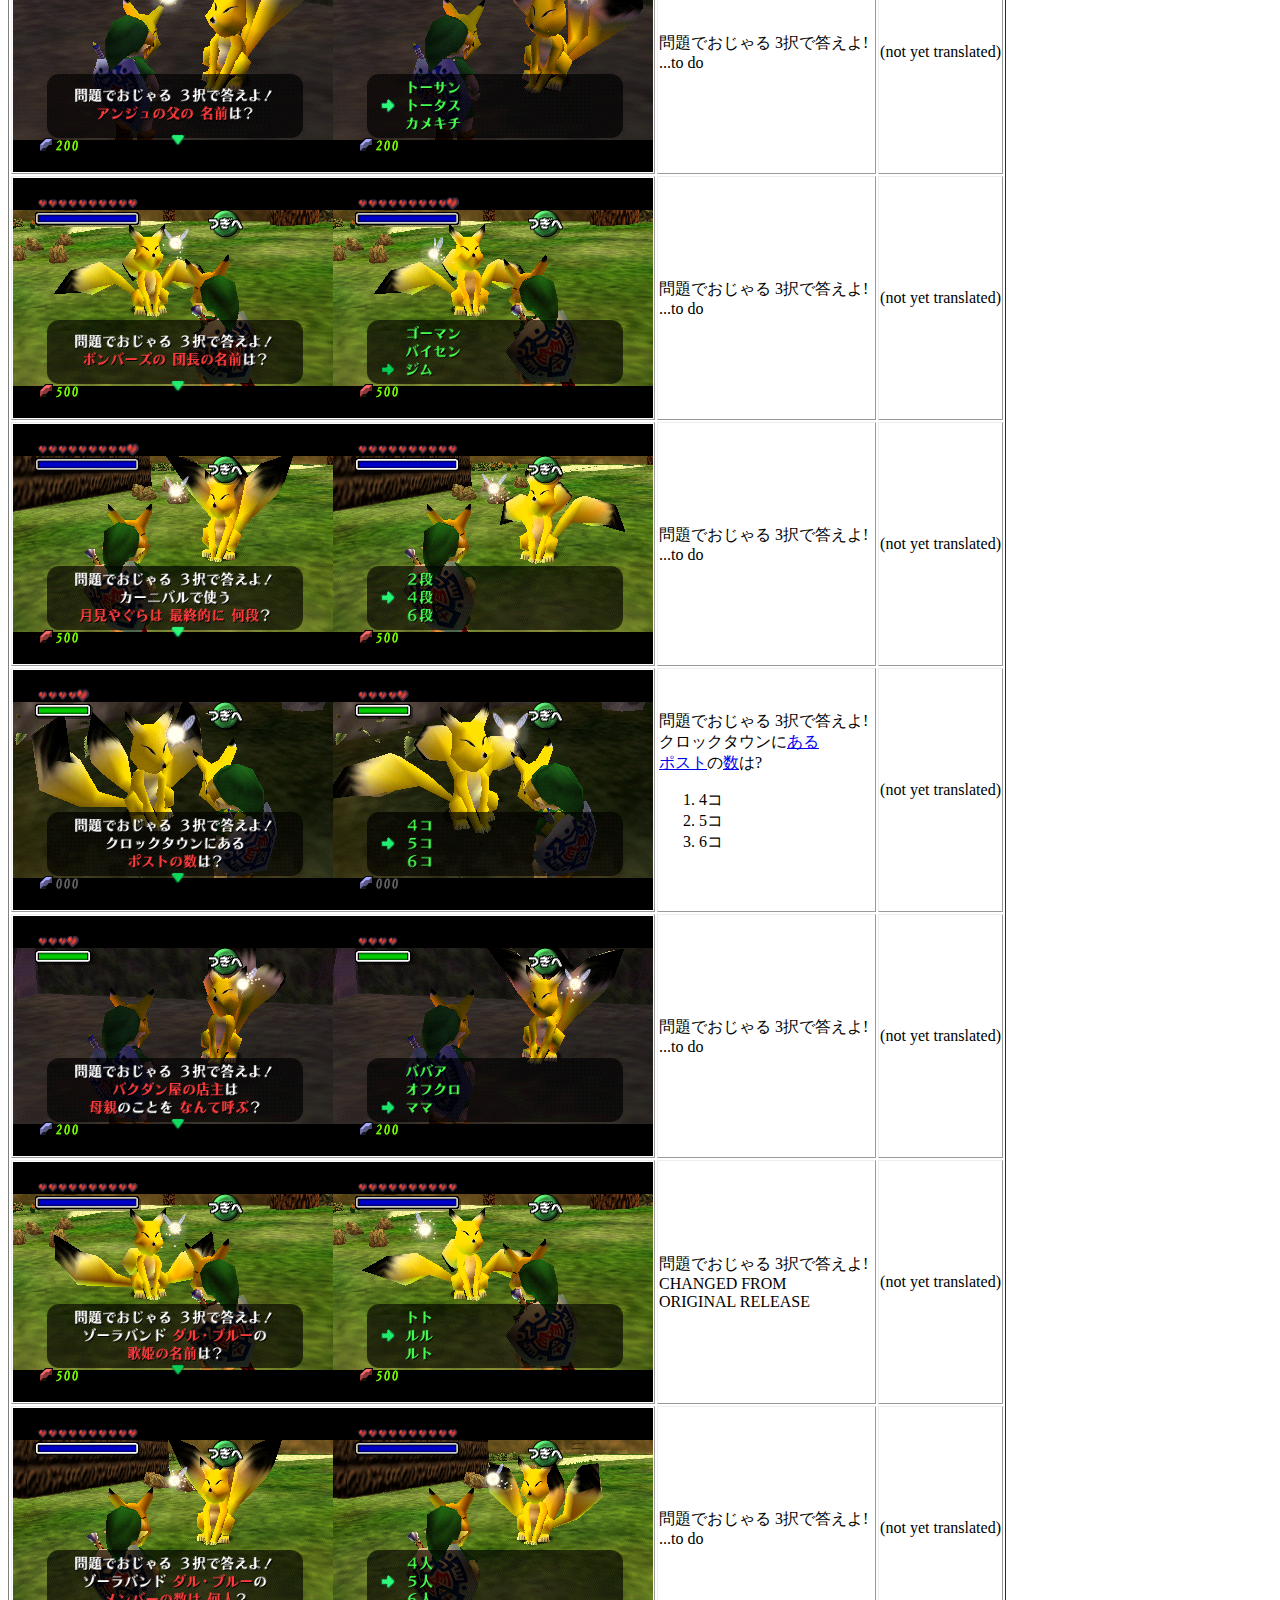
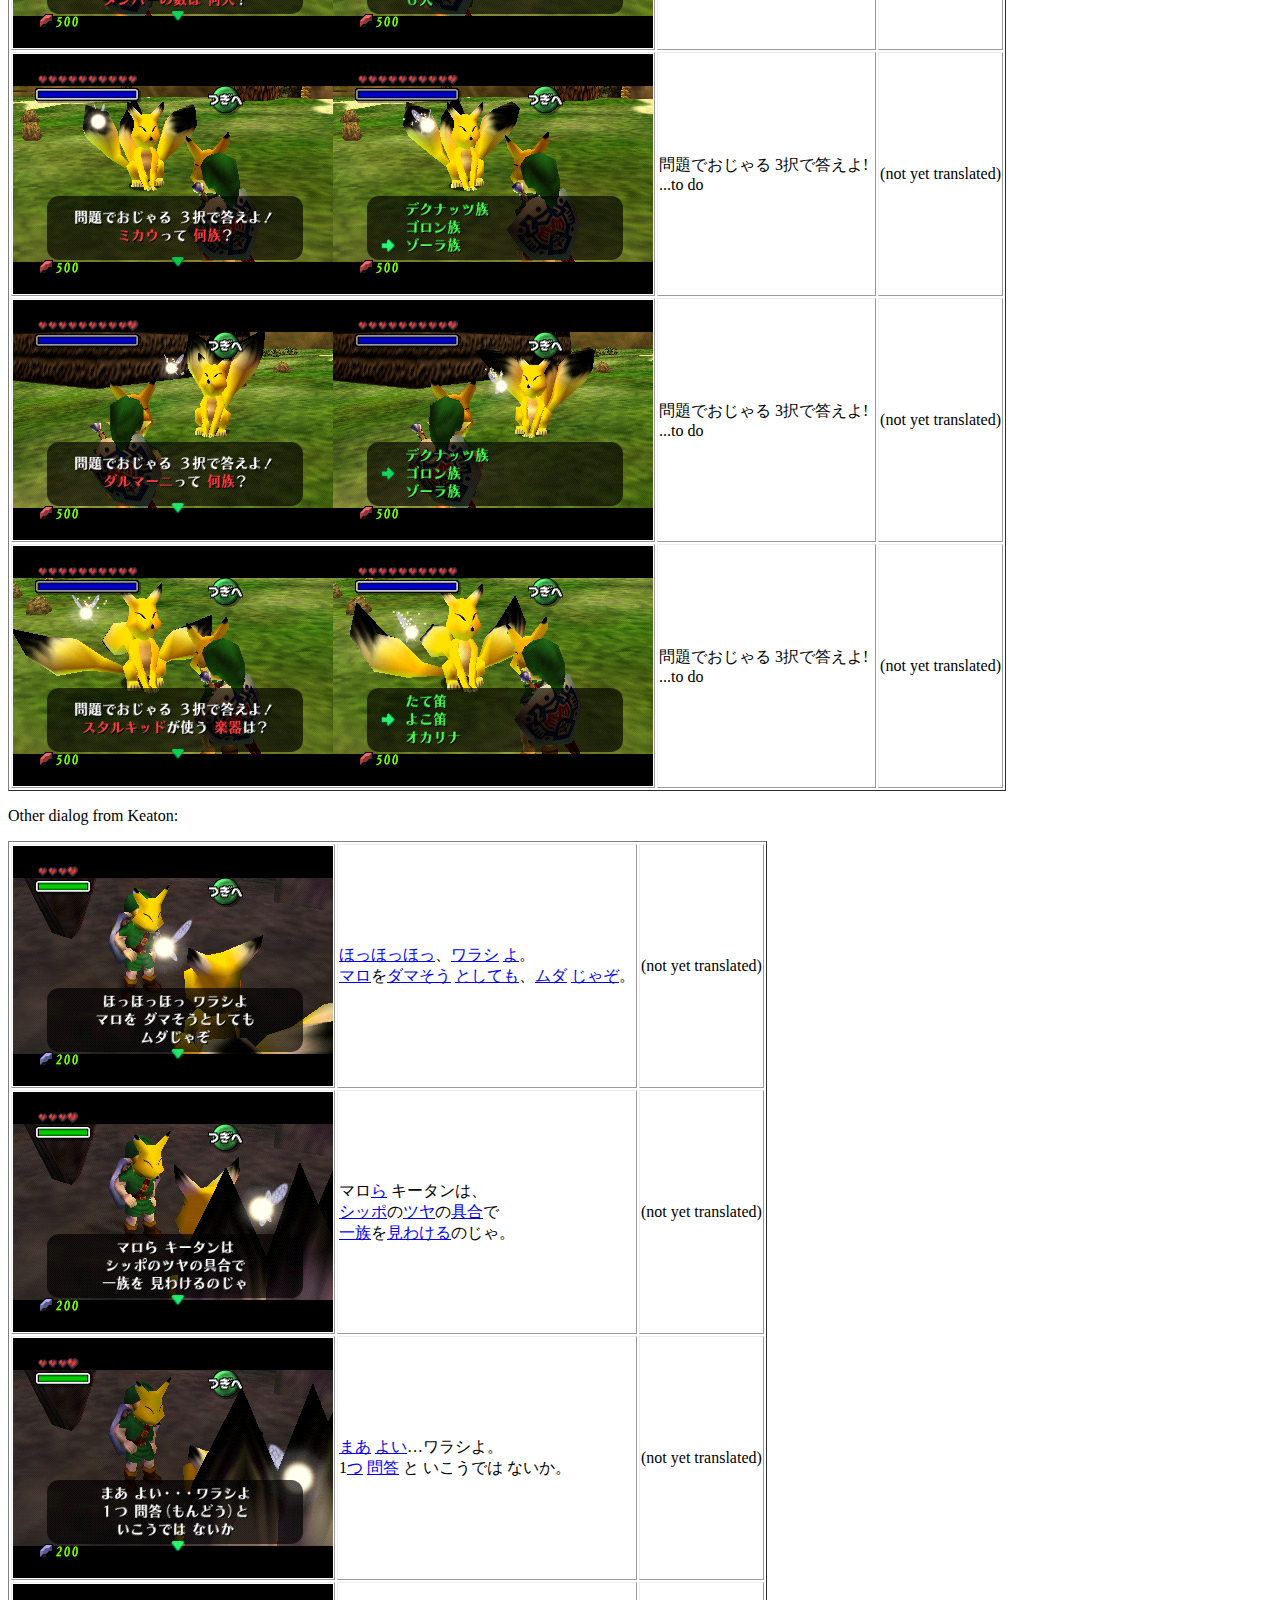
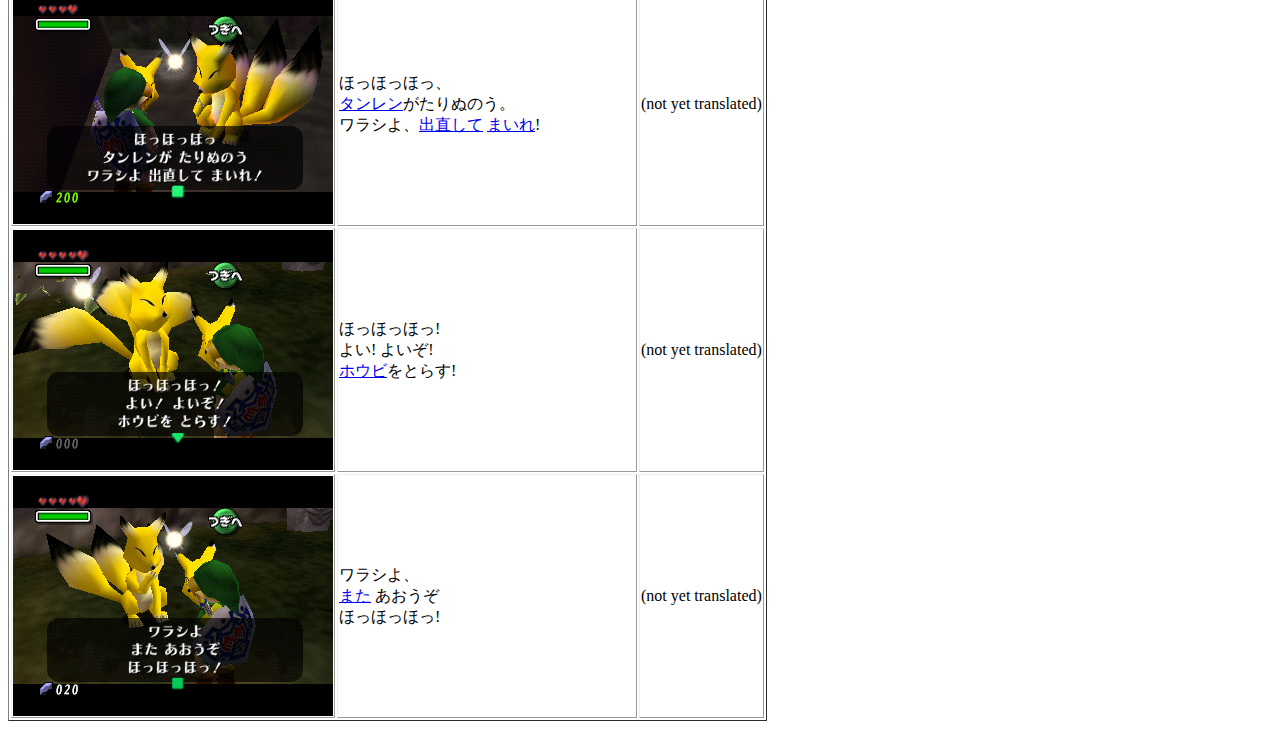
==== commit 08facfcf: "started adding some transcriptions" ====
--- a/keaton/index.html
+++ b/keaton/index.html
@@ -13,15 +13,15 @@
 <table>
 <tr><td><img src="03-q01.png"><img src="04-q01a.png"></td><td>問題でおじゃる 3択で答えよ!<br>...to do</td><td>(not yet translated)</td></tr>
 <tr><td><img src="05-q02.png"><img src="06-q02a.png"></td><td>問題でおじゃる 3択で答えよ!<br>...to do</td><td>(not yet translated)</td></tr>
-<tr><td><img src="07-q03.png"><img src="08-q03a.png"></td><td>問題でおじゃる 3択で答えよ!<br>...to do</td><td>(not yet translated)</td></tr>
+<tr><td><img src="07-q03.png"><img src="08-q03a.png"></td><td>問題でおじゃる 3択で答えよ!<br>CHANGED FROM<br>ORIGINAL RELEASE</td><td>(not yet translated)</td></tr>
 <tr><td><img src="09-q04.png"><img src="10-q04a.png"></td><td>問題でおじゃる 3択で答えよ!<br>...to do</td><td>(not yet translated)</td></tr>
 <tr><td><img src="11-q05.png"><img src="12-q05a.png"></td><td>問題でおじゃる 3択で答えよ!<br>...to do</td><td>(not yet translated)</td></tr>
 <tr><td><img src="13-q06.png"><img src="14-q06a.png"></td><td>問題でおじゃる 3択で答えよ!<br>...to do</td><td>(not yet translated)</td></tr>
 <tr><td><img src="15-q07.png"><img src="16-q07a.png"></td><td>問題でおじゃる 3択で答えよ!<br>...to do</td><td>(not yet translated)</td></tr>
 <tr><td><img src="17-q08.png"><img src="18-q08a.png"></td><td>問題でおじゃる 3択で答えよ!<br>...to do</td><td>(not yet translated)</td></tr>
 <tr><td><img src="19-q09.png"><img src="20-q09a.png"></td><td>問題でおじゃる 3択で答えよ!<br>...to do</td><td>(not yet translated)</td></tr>
-<tr><td><img src="21-q10.png"><img src="22-q10a.png"></td><td>問題でおじゃる 3択で答えよ!<br>...to do</td><td>(not yet translated)</td></tr>
-<tr><td><img src="23-q11.png"><img src="24-q11a.png"></td><td>問題でおじゃる 3択で答えよ!<br>...to do</td><td>(not yet translated)</td></tr>
+<tr><td><img src="21-q10.png"><img src="22-q10a.png"></td><td>問題でおじゃる 3択で答えよ!<br><a href="https://jisho.org/word/%E7%89%A7%E5%A0%B4">牧場</a>の<a href="https://jisho.org/word/%E5%BD%93%E4%B8%BB">当主</a>クリミアの<br><a href="https://jisho.org/word/%E3%83%9F%E3%83%AB%E3%82%AF">ミルク</a>の <a href="https://jisho.org/word/%E3%81%8A%E5%B1%8A%E3%81%91%E5%85%88">お届け先</a>は?<br><ol><li><a href="https://jisho.org/word/%E6%91%A9%E5%B0%BC">マニ</a></li><li>ミルク<a href="https://jisho.org/word/%E3%83%90%E3%83%BC">バー</a></li><li><a href="https://jisho.org/word/%E9%8D%8B%E9%87%9C">ナベかま</a><a href="https://jisho.org/word/%E4%BA%AD">亭</a></li></ol></td><td>(not yet translated)</td></tr>
+<tr><td><img src="23-q11.png"><img src="24-q11a.png"></td><td>問題でおじゃる 3択で答えよ!<br>マップ<a href="https://jisho.org/word/%E5%B1%8B">屋</a>の<a href="https://jisho.org/word/5186991ad5dda7b2c6056fa5">チンクル</a>の<a href="https://jisho.org/word/%E5%B9%B4">トシ</a>は?<br><ol><li>15<a href="https://jisho.org/word/%E6%AD%B3">さい</a></li><li>25さい</li><li>35さい</li></ol></td><td>(not yet translated)</td></tr>
 <tr><td><img src="25-q12.png"><img src="26-q12a.png"></td><td>問題でおじゃる 3択で答えよ!<br>...to do</td><td>(not yet translated)</td></tr>
 <tr><td><img src="27-q13.png"><img src="28-q13a.png"></td><td>問題でおじゃる 3択で答えよ!<br>...to do</td><td>(not yet translated)</td></tr>
 <tr><td><img src="29-q14.png"><img src="30-q14a.png"></td><td>問題でおじゃる 3択で答えよ!<br>...to do</td><td>(not yet translated)</td></tr>
@@ -34,9 +34,9 @@
 <tr><td><img src="43-q21.png"><img src="44-q21a.png"></td><td>問題でおじゃる 3択で答えよ!<br>...to do</td><td>(not yet translated)</td></tr>
 <tr><td><img src="45-q22.png"><img src="46-q22a.png"></td><td>問題でおじゃる 3択で答えよ!<br>...to do</td><td>(not yet translated)</td></tr>
 <tr><td><img src="47-q23.png"><img src="48-q23a.png"></td><td>問題でおじゃる 3択で答えよ!<br>...to do</td><td>(not yet translated)</td></tr>
-<tr><td><img src="49-q24.png"><img src="50-q24a.png"></td><td>問題でおじゃる 3択で答えよ!<br>...to do</td><td>(not yet translated)</td></tr>
+<tr><td><img src="49-q24.png"><img src="50-q24a.png"></td><td>問題でおじゃる 3択で答えよ!<br>クロックタウンに<a href="https://jisho.org/word/%E5%9C%A8%E3%82%8B">ある</a><br><a href="https://jisho.org/word/%E3%83%9D%E3%82%B9%E3%83%88">ポスト</a>の<a href="https://jisho.org/search/%E6%95%B0%20%23kanji">数</a>は?<br><ol><li>4コ</li><li>5コ</li><li>6コ</li></ol></td><td>(not yet translated)</td></tr>
 <tr><td><img src="51-q25.png"><img src="52-q25a.png"></td><td>問題でおじゃる 3択で答えよ!<br>...to do</td><td>(not yet translated)</td></tr>
-<tr><td><img src="53-q26.png"><img src="54-q26a.png"></td><td>問題でおじゃる 3択で答えよ!<br>...to do</td><td>(not yet translated)</td></tr>
+<tr><td><img src="53-q26.png"><img src="54-q26a.png"></td><td>問題でおじゃる 3択で答えよ!<br>CHANGED FROM<br>ORIGINAL RELEASE</td><td>(not yet translated)</td></tr>
 <tr><td><img src="55-q27.png"><img src="56-q27a.png"></td><td>問題でおじゃる 3択で答えよ!<br>...to do</td><td>(not yet translated)</td></tr>
 <tr><td><img src="57-q28.png"><img src="58-q28a.png"></td><td>問題でおじゃる 3択で答えよ!<br>...to do</td><td>(not yet translated)</td></tr>
 <tr><td><img src="59-q29.png"><img src="60-q29a.png"></td><td>問題でおじゃる 3択で答えよ!<br>...to do</td><td>(not yet translated)</td></tr>
@@ -45,12 +45,14 @@
 
 <p>Other dialog from Keaton:</p>
 <table>
-<tr><td><img src="00.png"></td><td>(not yet transcribed)</td><td>(not yet translated)</td></tr>
-<tr><td><img src="01.png"></td><td>(not yet transcribed)</td><td>(not yet translated)</td></tr>
-<tr><td><img src="02.png"></td><td>(not yet transcribed)</td><td>(not yet translated)</td></tr>
-<tr><td><img src="63.png"></td><td>(not yet transcribed)</td><td>(not yet translated)</td></tr>
-<tr><td><img src="64.png"></td><td>(not yet transcribed)</td><td>(not yet translated)</td></tr>
-<tr><td><img src="65.png"></td><td>(not yet transcribed)</td><td>(not yet translated)</td></tr>
+<tr><td><img src="00.png"></td><td><a href="https://jisho.org/word/%E3%83%9B%E3%83%83%E3%83%9B%E3%83%83%E3%83%9B%E3%83%83">ほっほっほっ</a>、<a href="https://jisho.org/word/%E7%AB%A5-2">ワラシ</a> <a href="https://jisho.org/word/%E3%82%88">よ</a>。<br><a href="https://jisho.org/search/%E9%BA%BF%20%23kanji">マロ</a>を<a href="https://jisho.org/word/%E9%A8%99%E3%81%99">ダマそう</a> <a href="https://jisho.org/word/%E3%81%A8%E3%81%99%E3%82%8B">として</a><a href="https://jisho.org/word/%E3%81%A6%E3%82%82">も</a>、<a href="https://jisho.org/word/%E7%84%A1%E9%A7%84">ムダ</a> <a href="https://jisho.org/word/%E3%81%98%E3%82%83%E3%81%82">じゃ</a><a href="https://jisho.org/forum/56a3d0f7d5dda712d9000207-zo-particle-is-it-for-only-male">ぞ</a>。</td><td>(not yet translated)</td></tr>
+<tr><td><img src="01.png"></td><td>マロ<a href="https://jisho.org/word/%E7%AD%89-2">ら</a> キータンは、<br>
+<a href="https://jisho.org/word/%E5%B0%BB%E5%B0%BE">シッポ</a>の<a href="https://jisho.org/search/%E8%89%B6%20%23kanji">ツヤ</a>の<a href="https://jisho.org/word/%E5%85%B7%E5%90%88">具合</a>で<br><a href="https://jisho.org/word/%E4%B8%80%E6%97%8F">一族</a>を<a href="https://jisho.org/word/%E8%A6%8B%E5%88%86%E3%81%91%E3%82%8B">見わける</a>のじゃ。</td><td>(not yet translated)</td></tr>
+<tr><td><img src="02.png"></td><td><a href="https://jisho.org/word/%E3%81%BE%E3%81%82">まあ</a> <a href="https://jisho.org/word/%E8%89%AF%E3%81%84">よい</a>…ワラシよ。<br>
+1<a href="https://jisho.org/word/%E7%AE%87-1">つ</a> <a href="https://jisho.org/word/%E5%95%8F%E7%AD%94">問答</a> と いこうでは ないか。</td><td>(not yet translated)</td></tr>
+<tr><td><img src="63.png"></td><td>ほっほっほっ、<br><a href="https://jisho.org/word/%E9%8D%9B%E9%8C%AC">タンレン</a>がたりぬのう。<br>ワラシよ、<a href="https://jisho.org/word/%E5%87%BA%E7%9B%B4%E3%81%99">出直して</a> <a href="https://jisho.org/word/%E5%8F%82%E3%82%8B">まいれ</a>!</td><td>(not yet translated)</td></tr>
+<tr><td><img src="64.png"></td><td>ほっほっほっ!<br>よい! よいぞ!<br><a href="https://jisho.org/word/%E8%A4%92%E7%BE%8E">ホウビ</a>をとらす!</td><td>(not yet translated)</td></tr>
+<tr><td><img src="65.png"></td><td>ワラシよ、<br><a href="https://jisho.org/word/%E5%8F%88">また</a> あおうぞ<br>ほっほっほっ!</td><td>(not yet translated)</td></tr>
 </table>
 
 </body>
